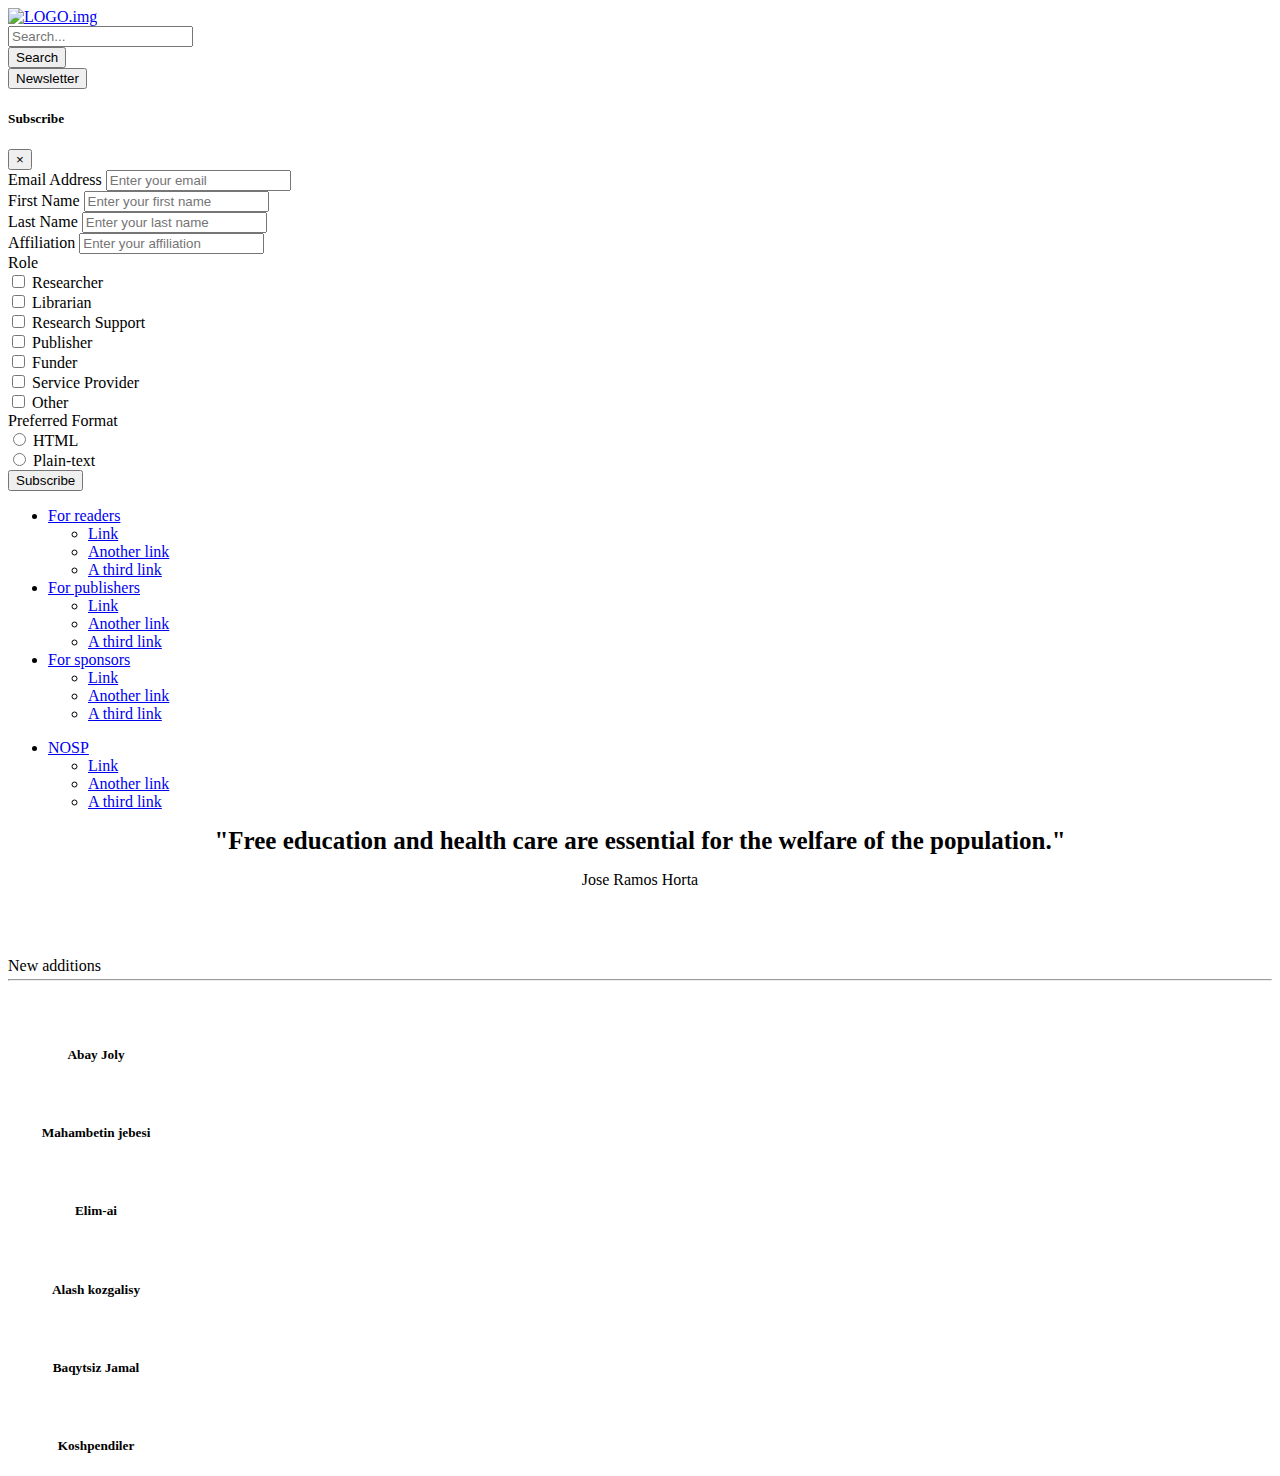
==== index.html @ 86c93d79 "Merge branch 'main' of https://github.com/EsQueues/Library-site" ====
<!DOCTYPE html>
<html lang="en">
<head>
   <meta charset="UTF-8">
   <meta name="viewport" content="width=device-width, initial-scale=1.0">
   <title>Document</title>
<!------------------BOOTSTRAP ADDING------------------------->
   <link href="https://cdn.jsdelivr.net/npm/bootstrap@5.0.2/dist/css/bootstrap.min.css" rel="stylesheet"
   integrity="sha384-EVSTQN3/azprG1Anm3QDgpJLIm9Nao0Yz1ztcQTwFspd3yD65VohhpuuCOmLASjC" crossorigin="anonymous">
   <script src="https://cdn.jsdelivr.net/npm/@popperjs/core@2.9.2/dist/umd/popper.min.js"
      integrity="sha384-IQsoLXl5PILFhosVNubq5LC7Qb9DXgDA9i+tQ8Zj3iwWAwPtgFTxbJ8NT4GN1R8p" crossorigin="anonymous"></script>
   <script src="https://cdn.jsdelivr.net/npm/bootstrap@5.0.1/dist/js/bootstrap.min.js"
      integrity="sha384-Atwg2Pkwv9vp0ygtn1JAojH0nYbwNJLPhwyoVbhoPwBhjQPR5VtM2+xf0Uwh9KtT" crossorigin="anonymous"></script>
   <!------------------------STYLE----------------------------->
   <style>
      #logo{
         width: 300px;
         height: auto;
      }

      hr{
         margin-top: 4px;
         margin-bottom: 25px;
      }

      .row {
         text-align: center;
      }
   </style>
</head>
<body>
   <!-------------------HEADER------------------>
   <div class="navbar p-3 ">
      <div class="container">
         <a class="navbar-brand" href="#">
            <img id="logo" src="C:\Users\Lenovo\Desktop\Library\Library-site\img\LOGO.jpg" alt="LOGO.img">
         </a>
         <div class="d-flex">
            <div class="input-group">
               <input class="form-control rounded me-1" type="text" placeholder="Search..." aria-label="Search" aria-describedby="basic-addon2">
               <div class="input-group-append">
                  <button class="btn btn-outline-secondary me-4" type="button">Search</button>
               </div>
            </div>
            <button type="button" class="btn btn-outline-dark" id="newsletter-button">Newsletter</button>
            <!--NEWSLETTER-->
            <div class="modal fade" id="subscribe-modal" tabindex="-1" role="dialog" aria-labelledby="subscribeModalLabel" aria-hidden="true">
               <div class="modal-dialog">
                   <div class="modal-content">
                       <div class="modal-header">
                           <h5 class="modal-title" id="signInModalLabel">Subscribe</h5>
                           <button type="button" class="close" data-dismiss="modal" aria-label="Close">
                               <span aria-hidden="true">&times;</span>
                           </button>
                       </div>
                       <div class="modal-body">
                           <form>
                              <div class="form-group">
                                 <label for="email">Email Address</label>
                                 <input type="text" class="form-control" id="email" placeholder="Enter your email">
                              </div>
                              <div class="form-group">
                                 <label for="first-name">First Name</label>
                                 <input type="text" class="form-control" id="first-name" placeholder="Enter your first name">
                               </div>
                               <div class="form-group">
                                 <label for="last-name">Last Name</label>
                                 <input type="text" class="form-control" id="last-name" placeholder="Enter your last name">
                              </div>
                              <div class="form-group">
                                 <label for="affiliation">Affiliation</label>
                                 <input type="text" class="form-control" id="affiliation" placeholder="Enter your affiliation">
                              </div>


                              <label for="role">Role</label>
                              <div class="form-check">
                                 <input class="form-check-input" type="checkbox" value="" id="flexCheckDefault">
                                 <label class="form-check-label" for="flexCheckDefault">
                                   Researcher
                                 </label>
                               </div>
                               <div class="form-check">
                                 <input class="form-check-input" type="checkbox" value="" id="flexCheckChecked">
                                 <label class="form-check-label" for="flexCheckChecked">
                                   Librarian
                                 </label>
                               </div>
                               <div class="form-check">
                                 <input class="form-check-input" type="checkbox" value="" id="flexCheckChecked">
                                 <label class="form-check-label" for="flexCheckChecked">
                                   Research Support
                                 </label>
                               </div>
                               <div class="form-check">
                                 <input class="form-check-input" type="checkbox" value="" id="flexCheckChecked">
                                 <label class="form-check-label" for="flexCheckChecked">
                                   Publisher
                                 </label>
                               </div>
                               <div class="form-check">
                                 <input class="form-check-input" type="checkbox" value="" id="flexCheckChecked">
                                 <label class="form-check-label" for="flexCheckChecked">
                                   Funder
                                 </label>
                               </div>
                               <div class="form-check">
                                 <input class="form-check-input" type="checkbox" value="" id="flexCheckChecked">
                                 <label class="form-check-label" for="flexCheckChecked">
                                   Service Provider
                                 </label>
                               </div>
                               <div class="form-check">
                                 <input class="form-check-input" type="checkbox" value="" id="flexCheckChecked">
                                 <label class="form-check-label" for="flexCheckChecked">
                                   Other
                                 </label>
                               </div>

                               <label for="preferred-format">Preferred Format</label>
                               <div class="form-check">
                                 <input class="form-check-input" type="radio" name="flexRadioDefault" id="flexRadioDefault1">
                                 <label class="form-check-label" for="flexRadioDefault1">
                                   HTML
                                 </label>
                               </div>
                               <div class="form-check">
                                 <input class="form-check-input" type="radio" name="flexRadioDefault" id="flexRadioDefault2">
                                 <label class="form-check-label" for="flexRadioDefault2">
                                   Plain-text
                                 </label>
                               </div>
                           </form>
                       </div>
                       <div class="modal-footer">
                           <button type="button" class="btn btn-primary" id="subscribe-button">Subscribe</button>
                       </div>
                   </div>
               </div>
           </div>
         </div>
      </div>
   </div>
   <!------------------ NAVBAR ------------------>


   <div class="navbar navbar-expand-lg text-white bg-dark p-0" >
      <div class="container">
            <ul class="navbar-nav p-2 ">
               <li class="nav-item dropdown ">
                  <a class="nav-link dropdown-toggle text-white" href="#" role="button" data-bs-toggle="dropdown">For readers</a>
                  <ul class="dropdown-menu">
                     <li><a class="dropdown-item" href="#">Link</a></li>
                     <li><a class="dropdown-item" href="#">Another link</a></li>
                     <li><a class="dropdown-item" href="#">A third link</a></li>
                  </ul>
               </li>
               <li class="nav-item dropdown mx-5">
                  <a class="nav-link dropdown-toggle text-white" href="#" role="button" data-bs-toggle="dropdown">For
                     publishers</a>
                  <ul class="dropdown-menu">
                     <li><a class="dropdown-item" href="#">Link</a></li>
                     <li><a class="dropdown-item" href="#">Another link</a></li>
                     <li><a class="dropdown-item" href="#">A third link</a></li>
                  </ul>
               </li>
               <li class="nav-item dropdown">
                  <a class="nav-link dropdown-toggle text-white" href="#" role="button" data-bs-toggle="dropdown">For sponsors</a>
                  <ul class="dropdown-menu">
                     <li><a class="dropdown-item" href="#">Link</a></li>
                     <li><a class="dropdown-item" href="#">Another link</a></li>
                     <li><a class="dropdown-item" href="#">A third link</a></li>
                  </ul>
               </li>
               </ul>
         <ul class="navbar-nav ms-auto">
               <li class="nav-item dropdown ms-auto">
                  <a class="nav-link dropdown-toggle text-white" href="#" role="button" data-bs-toggle="dropdown">NOSP</a>
                  <ul class="dropdown-menu">
                     <li><a class="dropdown-item" href="#">Link</a></li>
                     <li><a class="dropdown-item" href="#">Another link</a></li>
                     <li><a class="dropdown-item" href="#">A third link</a></li>
                  </ul>
               </li>
         </ul>

      </div>

   </div>



   <!------------------ MAIN ------------------------>

   <!-- CITATION -->
   <section class="bg-info">
      <div class="container p-5">
         <div class="row">
            <strong style="font-size: 25px;">"Free education and health care are essential for the welfare of the population."</strong>
            <p >Jose Ramos Horta</p>
         </div>
      </div>
   </div>
   </section>
   <br>
   <br>



   <!-- BOOKS -->
   <div class="container ">
      <p style="margin-bottom: 0;">New additions</p>
      <hr>
      <div class="row  justify-content-center">
         <div class="col-2">
          <div class="card " style="width: 11rem;">
            <img class="card-img" src="C:\Users\Lenovo\Desktop\Library\Library-site\books\abayjolu.jpeg" alt="">
            <div class="card-body">
               <h5 class="card-title text-center">Abay Joly</h5>
            </div>
         </div>
         </div>
         <div class="col-2">
         <div class="card" style="width: 11rem;">
            <img class="card-img" src="C:\Users\Lenovo\Desktop\Library\Library-site\books\maha.jpeg" alt="">
            <div class="card-body">
               <h5 class="card-title text-center">Mahambetin jebesi</h5>
            </div>
         </div>
         </div>
         <div class="col-2">
         <div class="card" style="width: 11rem;">
            <img class="card-img" src="C:\Users\Lenovo\Desktop\Library\Library-site\books\elimai.jpg" alt="">
            <div class="card-body">
               <h5 class="card-title text-center">Elim-ai</h5>
            </div>
         </div>
         </div>
         <div class="col-2">
         <div class="card" style="width: 11rem;">
            <img class="card-img" src="C:\Users\Lenovo\Desktop\Library\Library-site\books\kitap1alash.jpg" alt="">
            <div class="card-body">
               <h5 class="card-title text-center">Alash kozgalisy</h5>
            </div>
         </div>
         </div>
         <div class="col-2">
         <div class="card" style="width: 11rem;">
            <img class="card-img" src="C:\Users\Lenovo\Desktop\Library\Library-site\books\jamal.jpeg" alt="">
            <div class="card-body">
               <h5 class="card-title text-center">Baqytsiz Jamal</h5>
            </div>
         </div>
         </div>
         <div class="col-2">
         <div class="card" style="width: 11rem;">
            <img class="card-img" src="C:\Users\Lenovo\Desktop\Library\Library-site\books\koshpendiler.jpeg" alt="">
            <div class="card-body">
               <h5 class="card-title text-center">Koshpendiler</h5>
            </div>
         </div>
         </div>

      </div>
   </div>


</body>
</html>
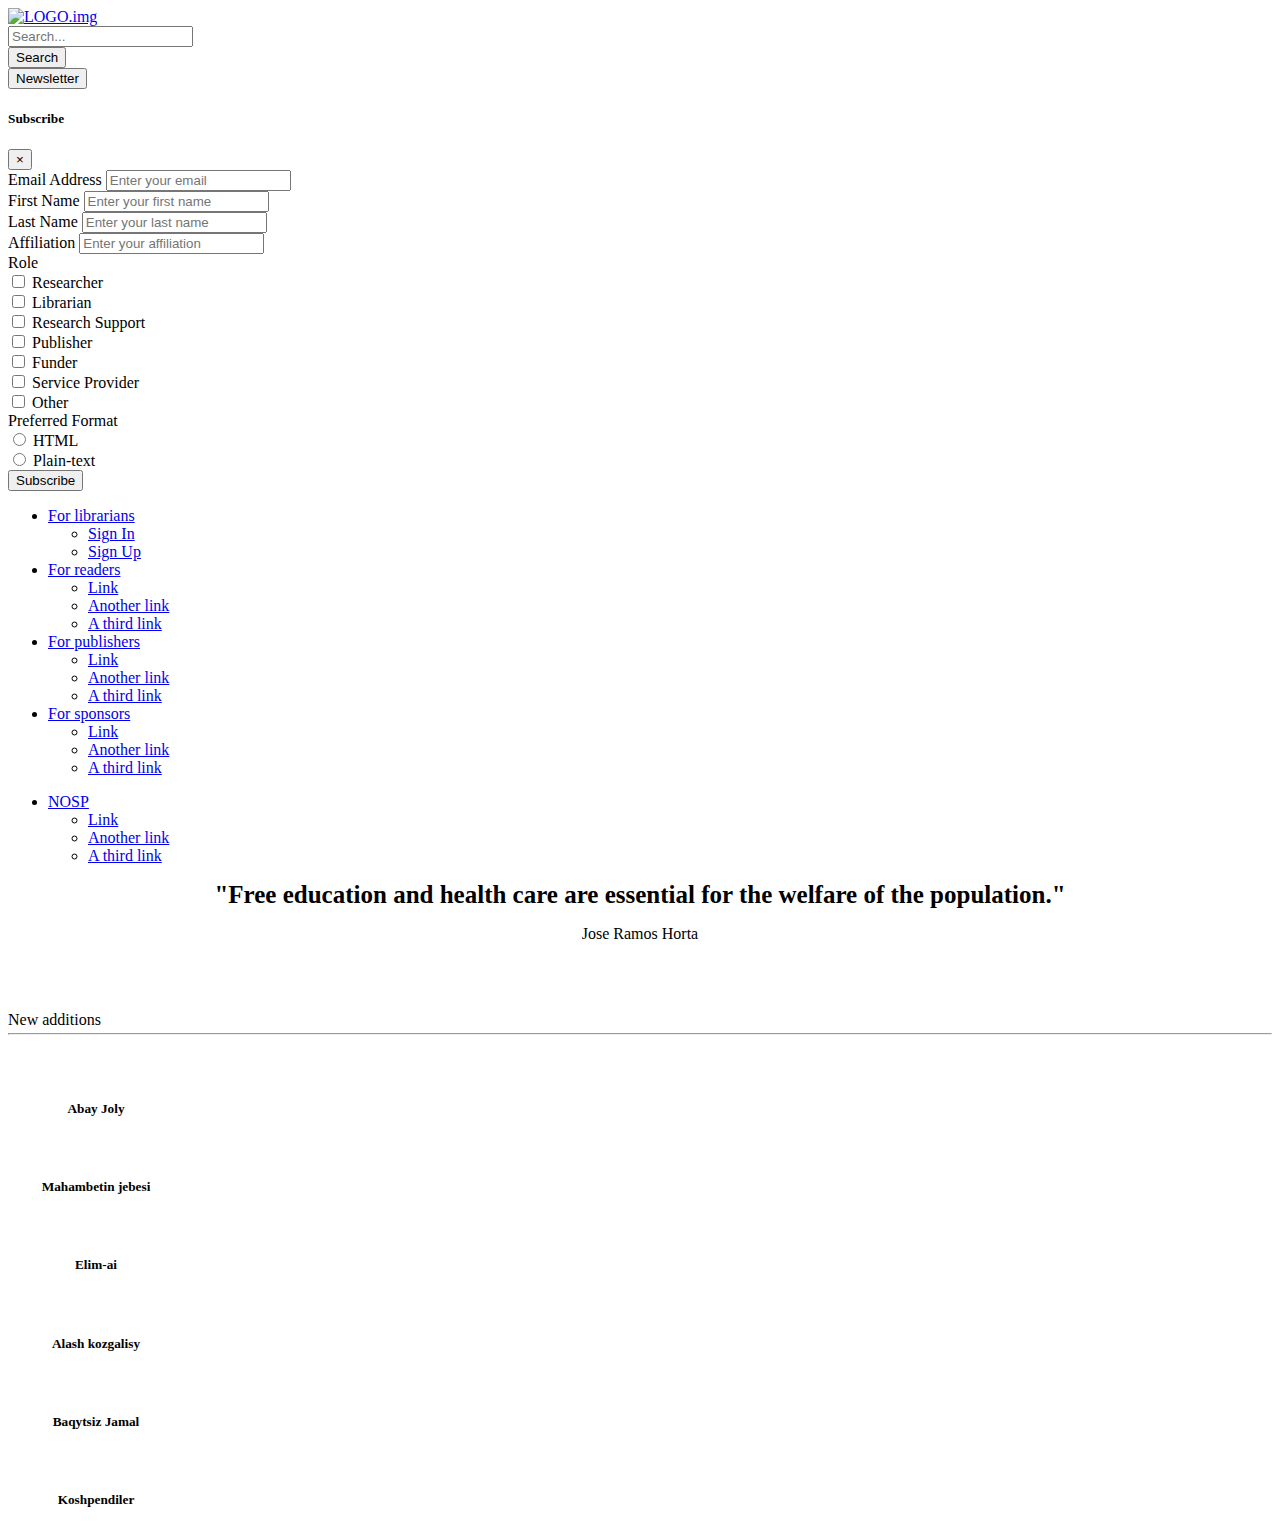
==== commit 77f71451: "Update index.html" ====
--- a/index.html
+++ b/index.html
@@ -37,12 +37,14 @@
          </a>
          <div class="d-flex">
             <div class="input-group">
-               <input class="form-control rounded me-1" type="text" placeholder="Search..." aria-label="Search" aria-describedby="basic-addon2">
+               <input class="form-control rounded me-1" type="text" placeholder="Search..." aria-label="Search" aria-describedby="basic-addon2" id="search-input">
                <div class="input-group-append">
                   <button class="btn btn-outline-secondary me-4" type="button">Search</button>
                </div>
             </div>
-            <button type="button" class="btn btn-outline-dark" id="newsletter-button">Newsletter</button>
+
+            <button type="button" class="btn btn-outline-dark me-2" id="newsletter-button">Newsletter</button>
+         
             <!--NEWSLETTER-->
             <div class="modal fade" id="subscribe-modal" tabindex="-1" role="dialog" aria-labelledby="subscribeModalLabel" aria-hidden="true">
                <div class="modal-dialog">
@@ -130,6 +132,7 @@
                                    Plain-text
                                  </label>
                                </div>
+                               <div id="warning-message" class="text-danger"></div>
                            </form>
                        </div>
                        <div class="modal-footer">
@@ -147,6 +150,13 @@
    <div class="navbar navbar-expand-lg text-white bg-dark p-0" >
       <div class="container">
             <ul class="navbar-nav p-2 ">
+               <li class="nav-item dropdown me-5">
+                  <a class="nav-link dropdown-toggle text-white" href="#" role="button" data-bs-toggle="dropdown">For librarians</a>
+                  <ul class="dropdown-menu">
+                     <li><a class="dropdown-item" id="sign-in" href="#">Sign In</a></li>
+                     <li><a class="dropdown-item" id="sign-up" href="#">Sign Up</a></li>
+                  </ul>
+               </li>
                <li class="nav-item dropdown ">
                   <a class="nav-link dropdown-toggle text-white" href="#" role="button" data-bs-toggle="dropdown">For readers</a>
                   <ul class="dropdown-menu">
@@ -204,9 +214,6 @@
    </section>
    <br>
    <br>
-
-
-
    <!-- BOOKS -->
    <div class="container ">
       <p style="margin-bottom: 0;">New additions</p>
@@ -264,6 +271,6 @@
       </div>
    </div>
 
-
+   <script src="index.js"></script>
 </body>
 </html>
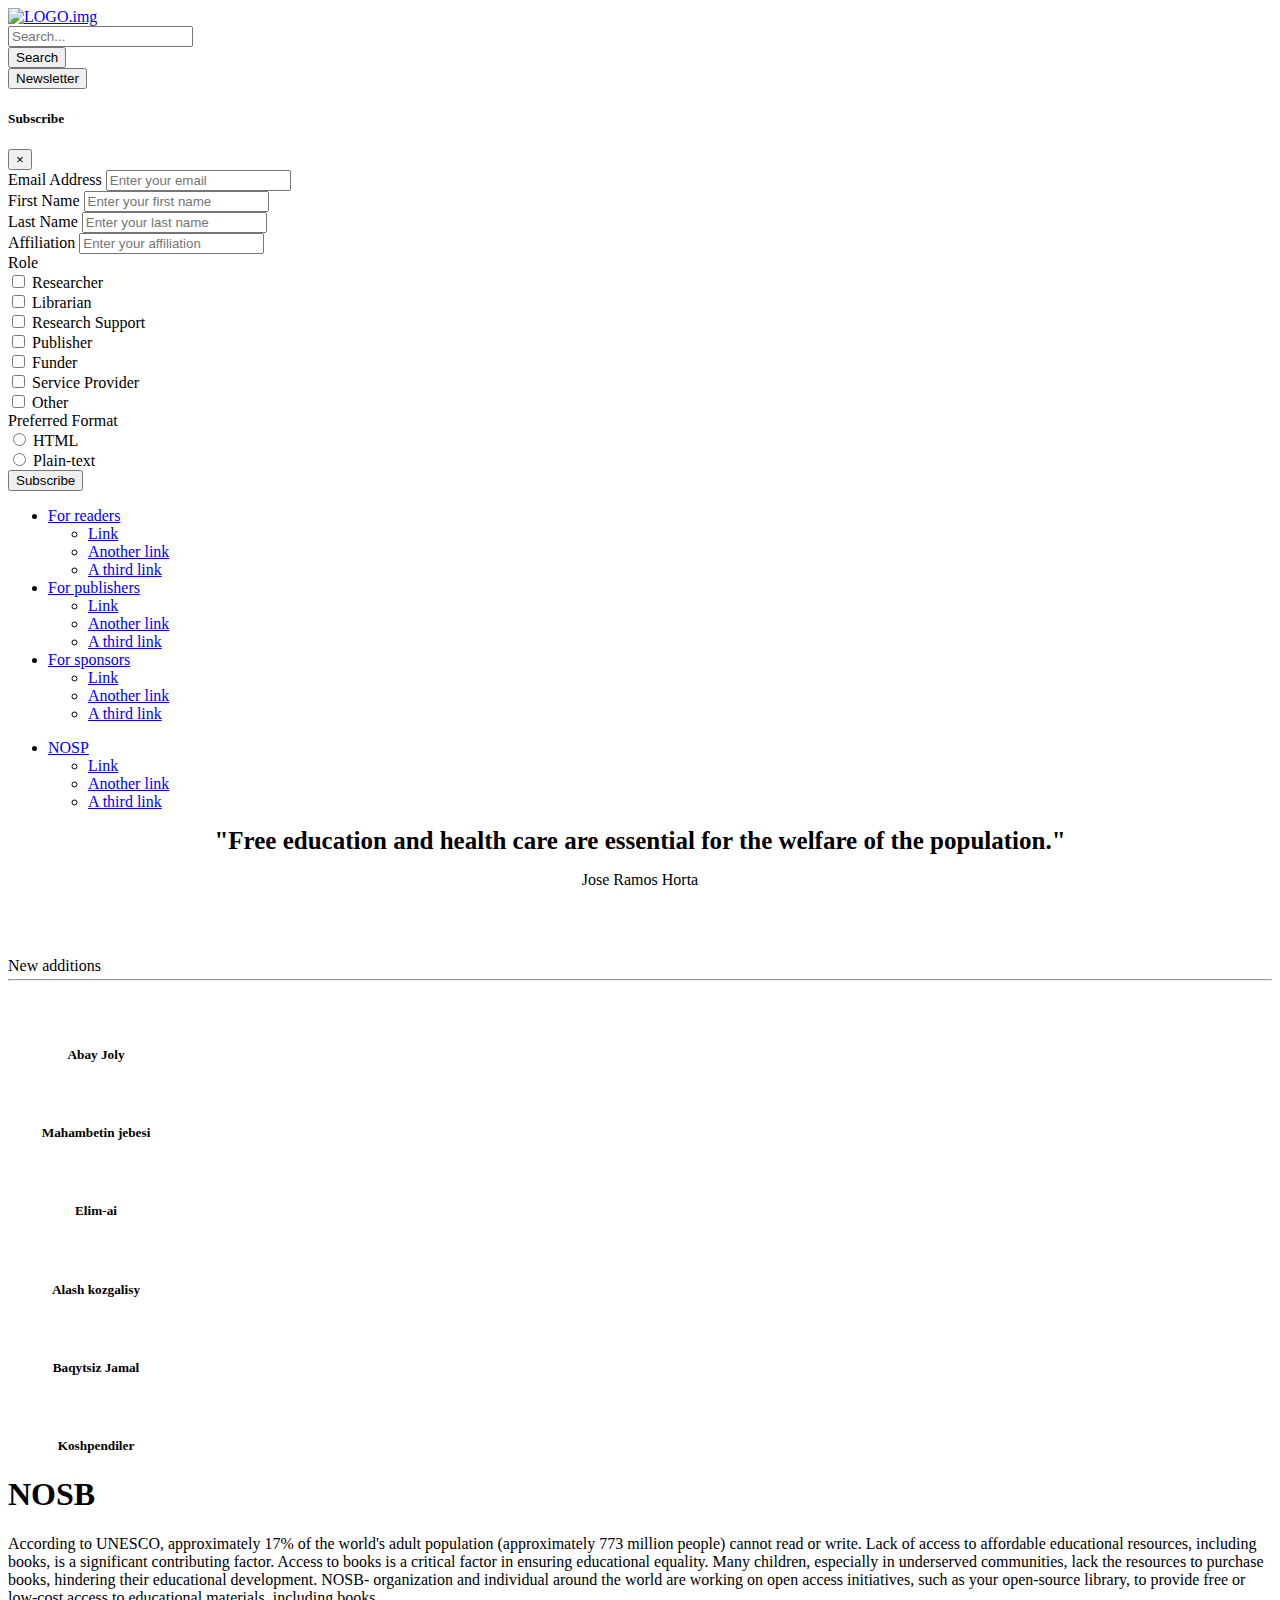
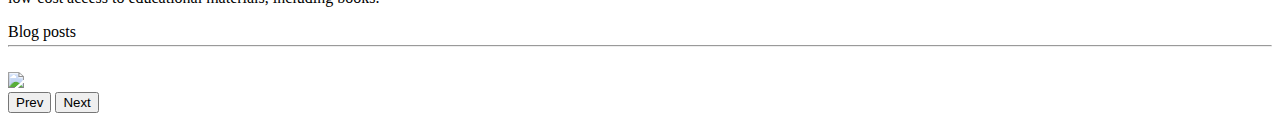
==== commit 5faba6d8: "Update index.html" ====
--- a/index.html
+++ b/index.html
@@ -37,14 +37,12 @@
          </a>
          <div class="d-flex">
             <div class="input-group">
-               <input class="form-control rounded me-1" type="text" placeholder="Search..." aria-label="Search" aria-describedby="basic-addon2" id="search-input">
+               <input class="form-control rounded me-1" type="text" placeholder="Search..." aria-label="Search" aria-describedby="basic-addon2">
                <div class="input-group-append">
                   <button class="btn btn-outline-secondary me-4" type="button">Search</button>
                </div>
             </div>
-
-            <button type="button" class="btn btn-outline-dark me-2" id="newsletter-button">Newsletter</button>
-         
+            <button type="button" class="btn btn-outline-dark" id="newsletter-button">Newsletter</button>
             <!--NEWSLETTER-->
             <div class="modal fade" id="subscribe-modal" tabindex="-1" role="dialog" aria-labelledby="subscribeModalLabel" aria-hidden="true">
                <div class="modal-dialog">
@@ -132,7 +130,6 @@
                                    Plain-text
                                  </label>
                                </div>
-                               <div id="warning-message" class="text-danger"></div>
                            </form>
                        </div>
                        <div class="modal-footer">
@@ -150,13 +147,6 @@
    <div class="navbar navbar-expand-lg text-white bg-dark p-0" >
       <div class="container">
             <ul class="navbar-nav p-2 ">
-               <li class="nav-item dropdown me-5">
-                  <a class="nav-link dropdown-toggle text-white" href="#" role="button" data-bs-toggle="dropdown">For librarians</a>
-                  <ul class="dropdown-menu">
-                     <li><a class="dropdown-item" id="sign-in" href="#">Sign In</a></li>
-                     <li><a class="dropdown-item" id="sign-up" href="#">Sign Up</a></li>
-                  </ul>
-               </li>
                <li class="nav-item dropdown ">
                   <a class="nav-link dropdown-toggle text-white" href="#" role="button" data-bs-toggle="dropdown">For readers</a>
                   <ul class="dropdown-menu">
@@ -214,6 +204,9 @@
    </section>
    <br>
    <br>
+
+
+
    <!-- BOOKS -->
    <div class="container ">
       <p style="margin-bottom: 0;">New additions</p>
@@ -270,7 +263,33 @@
 
       </div>
    </div>
-
-   <script src="index.js"></script>
+<!-- QUOTE -->
+<div class="container bg-secondary p-4 my-3">
+   <h1>NOSB </h1>
+   <p>According to UNESCO, approximately 17% of the world's adult population (approximately 773 million people) cannot
+      read or
+      write. Lack of access to affordable educational resources, including books, is a significant contributing factor.
+      Access to books is a critical factor in ensuring educational equality. Many children, especially in underserved
+      communities, lack the resources to purchase books, hindering their educational development. NOSB- organization and
+      individual around the world are working on open access initiatives, such as your open-source library,
+      to provide free or low-cost access to educational materials, including books.</p>
+</div>
+
+
+
+
+<!-- CARUSEL BLOG POST -->
+<div class="container ">
+   <p style="margin-bottom: 0;">Blog posts</p>
+   <hr>
+<div class="slider text-center">
+   <div class="img-box">
+      <img src="C:\Users\Lenovo\Desktop\Library\Library-site\mainPage-img\alash.png" alt=" " class="slider-img">
+   </div>
+   <button class="btn-outline-dark" onclick="prev()">Prev</button>
+   <button class="btn-outline-dark" onclick="next()">Next</button>
+</div>
+</div>
+
 </body>
 </html>
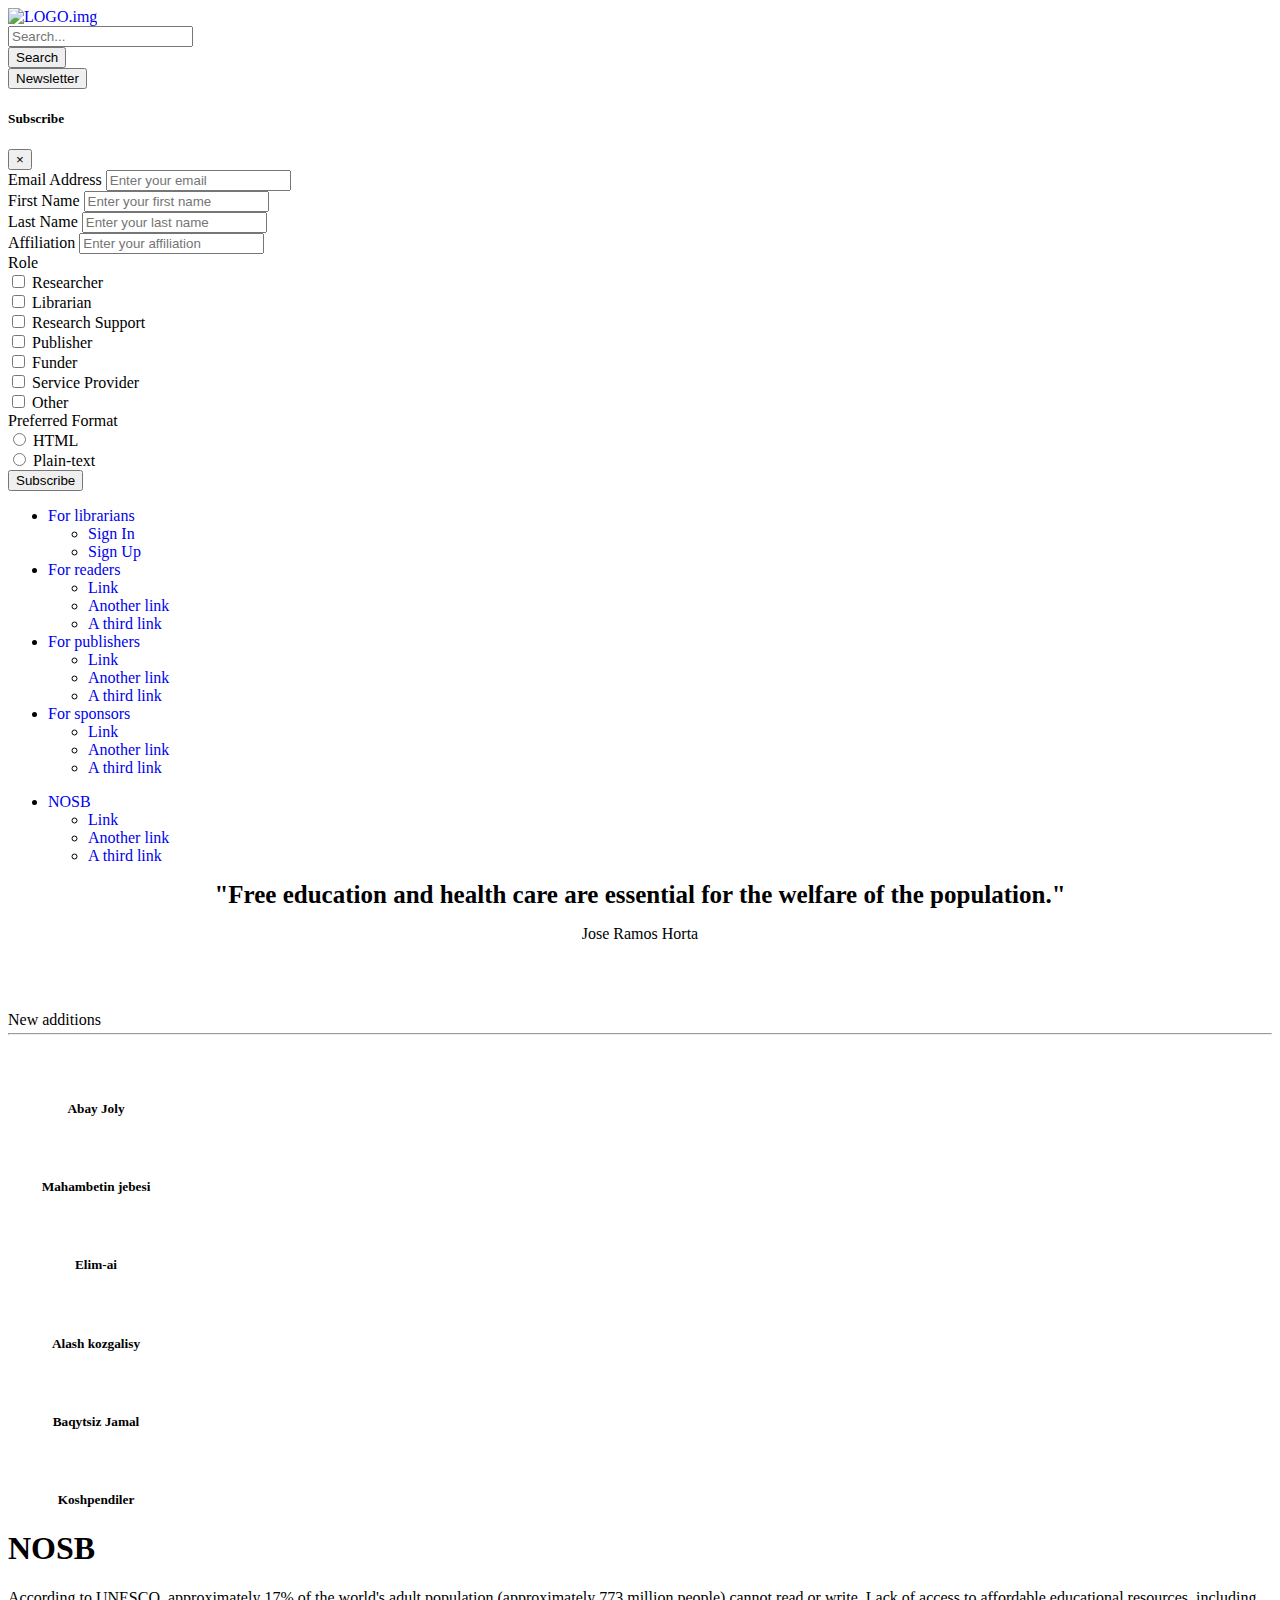
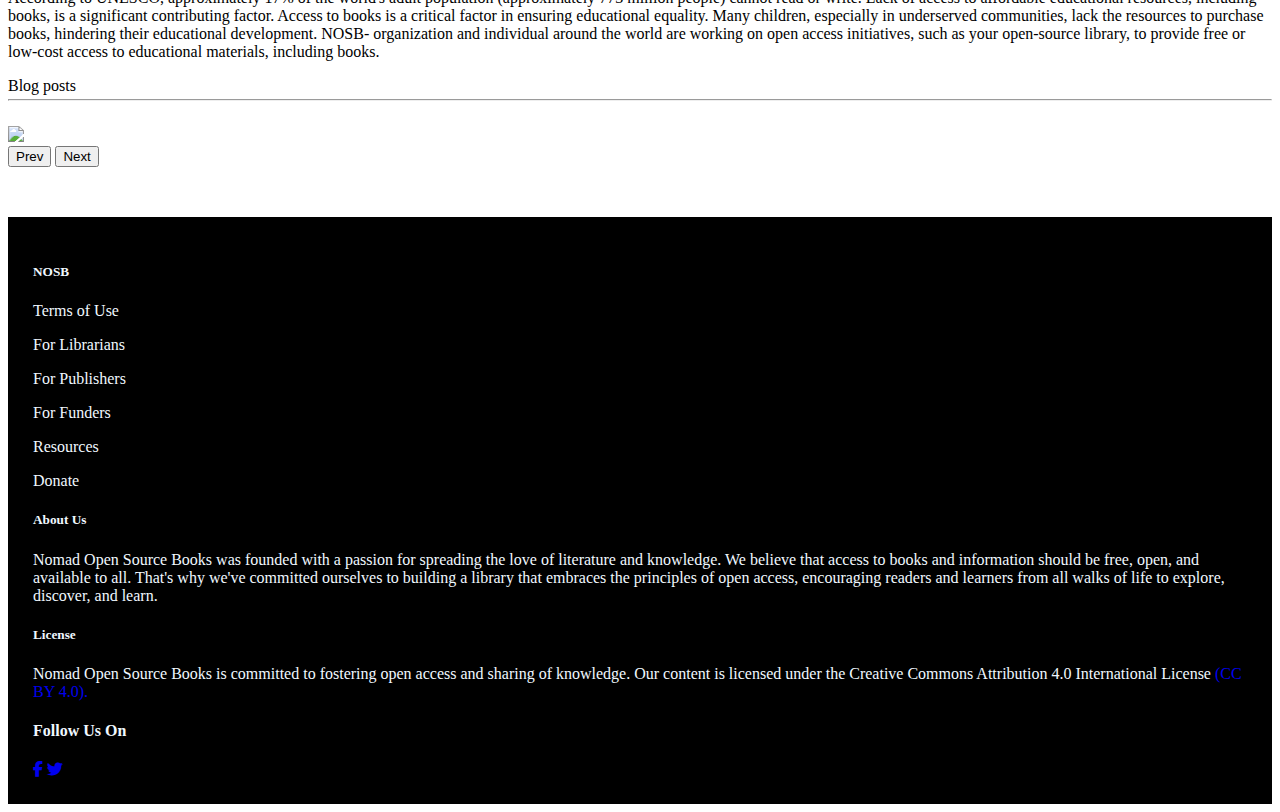
==== commit 6c9d0109: "Update index.html" ====
--- a/index.html
+++ b/index.html
@@ -4,6 +4,10 @@
    <meta charset="UTF-8">
    <meta name="viewport" content="width=device-width, initial-scale=1.0">
    <title>Document</title>
+   <link
+      rel="stylesheet"
+      href="https://cdnjs.cloudflare.com/ajax/libs/font-awesome/6.2.1/css/all.min.css"
+    />
 <!------------------BOOTSTRAP ADDING------------------------->
    <link href="https://cdn.jsdelivr.net/npm/bootstrap@5.0.2/dist/css/bootstrap.min.css" rel="stylesheet"
    integrity="sha384-EVSTQN3/azprG1Anm3QDgpJLIm9Nao0Yz1ztcQTwFspd3yD65VohhpuuCOmLASjC" crossorigin="anonymous">
@@ -26,6 +30,18 @@
       .row {
          text-align: center;
       }
+
+      footer.row {
+         text-align: start;
+         background-color: black;
+         color: aliceblue;
+         margin-top: 50px;
+         padding: 25px;
+      }
+
+      a {
+         text-decoration: none;
+      }
    </style>
 </head>
 <body>
@@ -37,12 +53,14 @@
          </a>
          <div class="d-flex">
             <div class="input-group">
-               <input class="form-control rounded me-1" type="text" placeholder="Search..." aria-label="Search" aria-describedby="basic-addon2">
+               <input class="form-control rounded me-1" type="text" placeholder="Search..." aria-label="Search" aria-describedby="basic-addon2" id="search-input">
                <div class="input-group-append">
                   <button class="btn btn-outline-secondary me-4" type="button">Search</button>
                </div>
             </div>
-            <button type="button" class="btn btn-outline-dark" id="newsletter-button">Newsletter</button>
+
+            <button type="button" class="btn btn-outline-dark me-2" id="newsletter-button">Newsletter</button>
+         
             <!--NEWSLETTER-->
             <div class="modal fade" id="subscribe-modal" tabindex="-1" role="dialog" aria-labelledby="subscribeModalLabel" aria-hidden="true">
                <div class="modal-dialog">
@@ -130,6 +148,7 @@
                                    Plain-text
                                  </label>
                                </div>
+                               <div id="warning-message" class="text-danger"></div>
                            </form>
                        </div>
                        <div class="modal-footer">
@@ -147,6 +166,13 @@
    <div class="navbar navbar-expand-lg text-white bg-dark p-0" >
       <div class="container">
             <ul class="navbar-nav p-2 ">
+               <li class="nav-item dropdown me-5">
+                  <a class="nav-link dropdown-toggle text-white" href="#" role="button" data-bs-toggle="dropdown">For librarians</a>
+                  <ul class="dropdown-menu">
+                     <li><a class="dropdown-item" id="sign-in" href="#">Sign In</a></li>
+                     <li><a class="dropdown-item" id="sign-up" href="#">Sign Up</a></li>
+                  </ul>
+               </li>
                <li class="nav-item dropdown ">
                   <a class="nav-link dropdown-toggle text-white" href="#" role="button" data-bs-toggle="dropdown">For readers</a>
                   <ul class="dropdown-menu">
@@ -175,7 +201,7 @@
                </ul>
          <ul class="navbar-nav ms-auto">
                <li class="nav-item dropdown ms-auto">
-                  <a class="nav-link dropdown-toggle text-white" href="#" role="button" data-bs-toggle="dropdown">NOSP</a>
+                  <a class="nav-link dropdown-toggle text-white" href="#" role="button" data-bs-toggle="dropdown">NOSB</a>
                   <ul class="dropdown-menu">
                      <li><a class="dropdown-item" href="#">Link</a></li>
                      <li><a class="dropdown-item" href="#">Another link</a></li>
@@ -204,9 +230,6 @@
    </section>
    <br>
    <br>
-
-
-
    <!-- BOOKS -->
    <div class="container ">
       <p style="margin-bottom: 0;">New additions</p>
@@ -290,6 +313,34 @@
    <button class="btn-outline-dark" onclick="next()">Next</button>
 </div>
 </div>
-
+   <footer class="row">
+      <div class="col-12 col-md-3">
+         <h5 class="mb-3">NOSB</h5>
+         <p>Terms of Use</p>
+         <p>For Librarians</p>
+         <p>For Publishers</p>
+         <p>For Funders</p>
+         <p>Resources</p>
+         <p>Donate</p>
+     </div>
+     <div class="col-12 col-md-3">
+         <h5 class="mb-3">About Us</h5>
+         <p>Nomad Open Source Books was founded with a passion for spreading the love of literature and knowledge. We believe that access to books and information should be free, open, and available to all. That's why we've committed ourselves to building a library that embraces the principles of open access, encouraging readers and learners from all walks of life to explore, discover, and learn.
+         </p>
+     </div>
+     <div class="col-12 col-md-3">
+         <h5 class="mb-3">License</h5>
+         <p>Nomad Open Source Books is committed to fostering open access and sharing of knowledge. Our content is licensed under the Creative Commons Attribution 4.0 International License <a href="#">(CC BY 4.0).</a></p>
+     </div>
+     <div class="col-12 col-md-3">
+         <h4 class="mb-3">Follow Us On</h4>
+         <div class="d-flex">
+            <a class="nav-link p-0 me-3" href="#"><i class="fab fa-facebook-f"></i></a>
+            <a class="nav-link p-0 mx-3" href="#"><i class="fab fa-twitter"></i></a>
+         </div>
+     </div>
+   </footer>
+
+   <script src="index.js"></script>
 </body>
 </html>
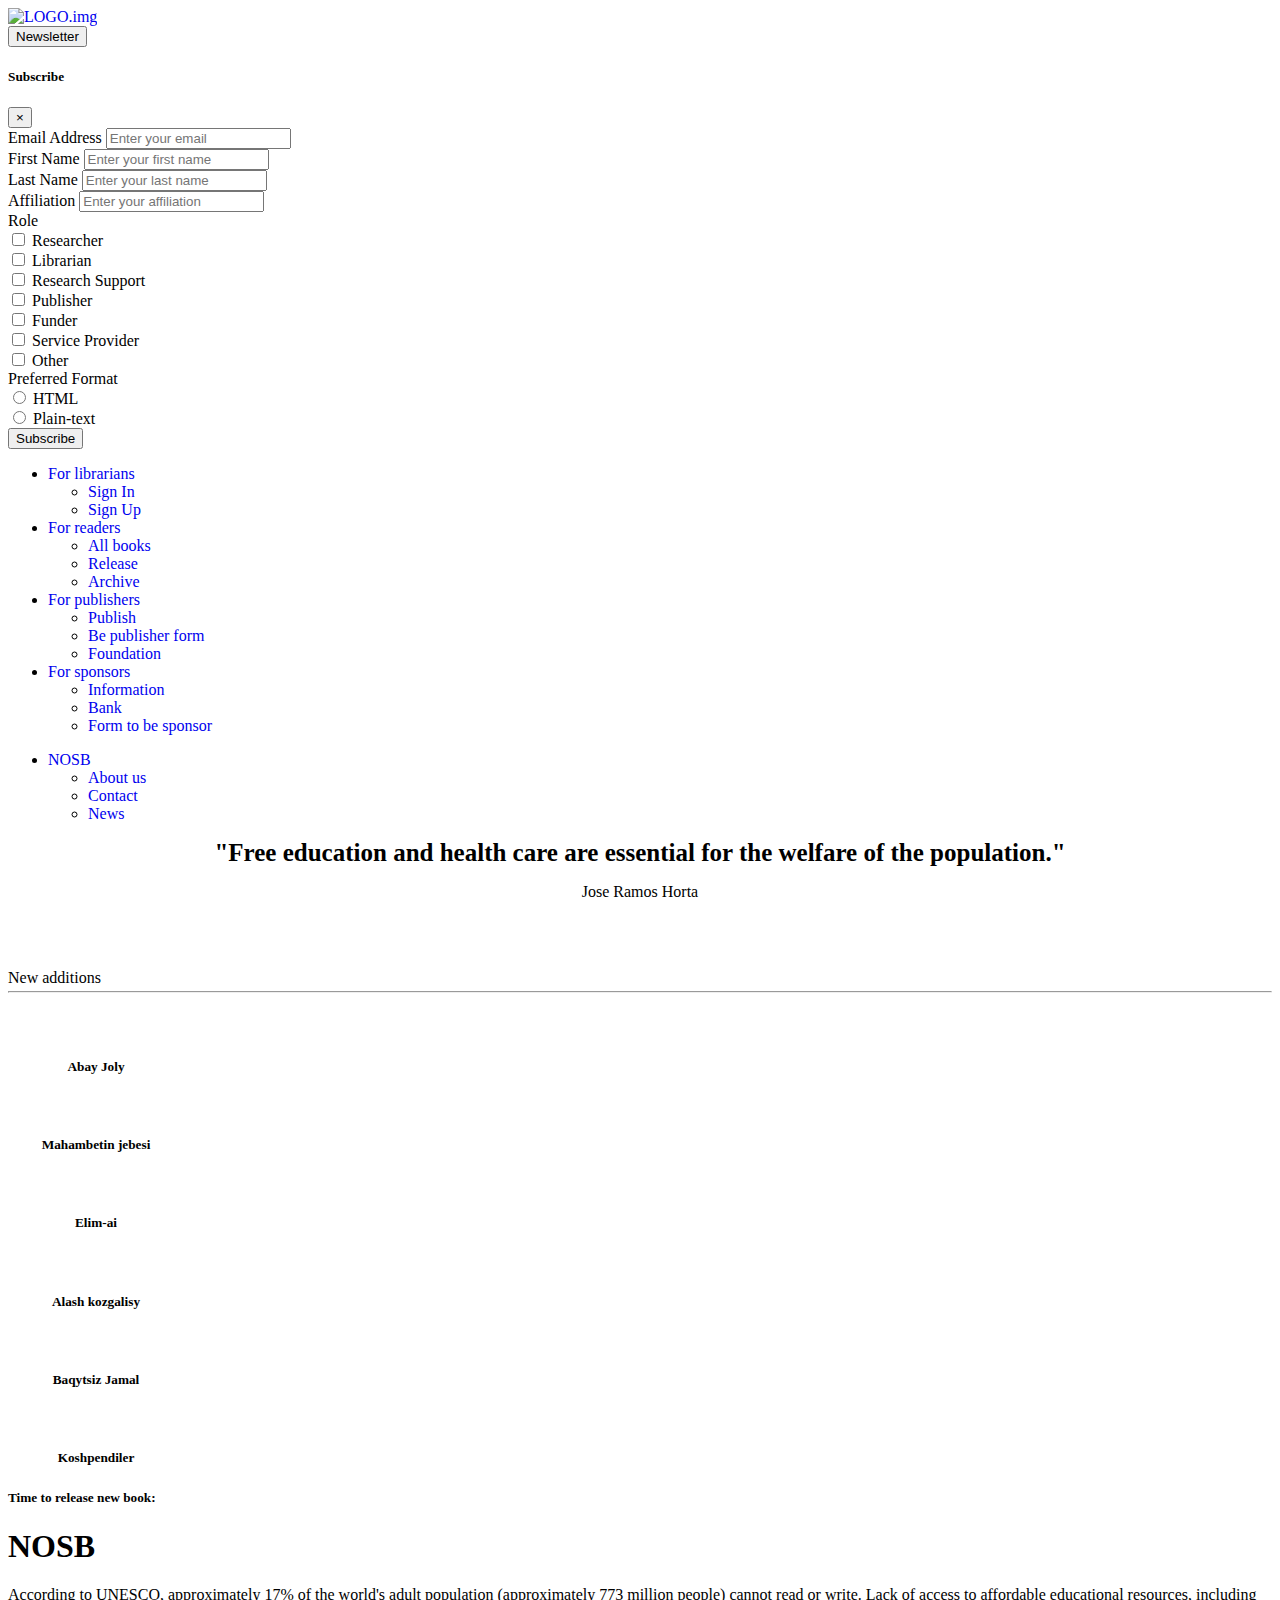
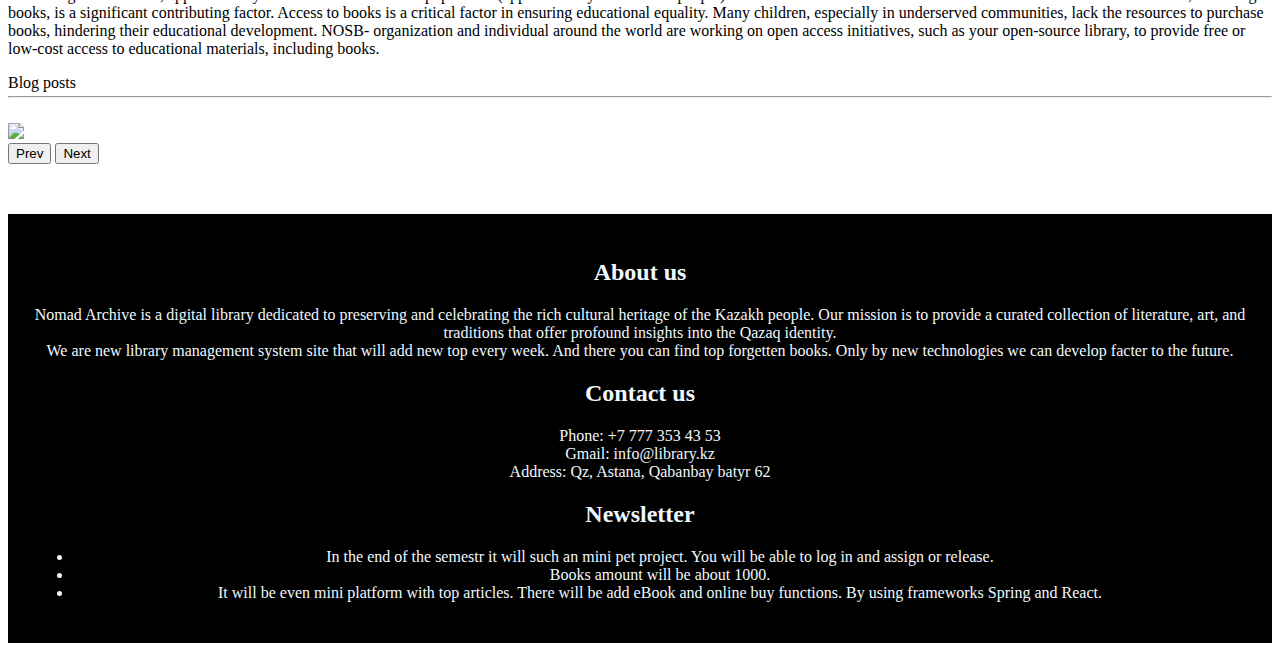
==== commit 34ff0c8a: "assignment 3" ====
--- a/index.html
+++ b/index.html
@@ -1,28 +1,30 @@
 <!DOCTYPE html>
 <html lang="en">
+
 <head>
    <meta charset="UTF-8">
    <meta name="viewport" content="width=device-width, initial-scale=1.0">
-   <title>Document</title>
-   <link
-      rel="stylesheet"
-      href="https://cdnjs.cloudflare.com/ajax/libs/font-awesome/6.2.1/css/all.min.css"
-    />
-<!------------------BOOTSTRAP ADDING------------------------->
+   <title>NOSB</title>
+   <link rel="stylesheet" href="https://cdnjs.cloudflare.com/ajax/libs/font-awesome/6.2.1/css/all.min.css" />
+   <!------------------BOOTSTRAP ADDING------------------------->
    <link href="https://cdn.jsdelivr.net/npm/bootstrap@5.0.2/dist/css/bootstrap.min.css" rel="stylesheet"
-   integrity="sha384-EVSTQN3/azprG1Anm3QDgpJLIm9Nao0Yz1ztcQTwFspd3yD65VohhpuuCOmLASjC" crossorigin="anonymous">
+      integrity="sha384-EVSTQN3/azprG1Anm3QDgpJLIm9Nao0Yz1ztcQTwFspd3yD65VohhpuuCOmLASjC" crossorigin="anonymous">
    <script src="https://cdn.jsdelivr.net/npm/@popperjs/core@2.9.2/dist/umd/popper.min.js"
-      integrity="sha384-IQsoLXl5PILFhosVNubq5LC7Qb9DXgDA9i+tQ8Zj3iwWAwPtgFTxbJ8NT4GN1R8p" crossorigin="anonymous"></script>
+      integrity="sha384-IQsoLXl5PILFhosVNubq5LC7Qb9DXgDA9i+tQ8Zj3iwWAwPtgFTxbJ8NT4GN1R8p"
+      crossorigin="anonymous"></script>
    <script src="https://cdn.jsdelivr.net/npm/bootstrap@5.0.1/dist/js/bootstrap.min.js"
-      integrity="sha384-Atwg2Pkwv9vp0ygtn1JAojH0nYbwNJLPhwyoVbhoPwBhjQPR5VtM2+xf0Uwh9KtT" crossorigin="anonymous"></script>
+      integrity="sha384-Atwg2Pkwv9vp0ygtn1JAojH0nYbwNJLPhwyoVbhoPwBhjQPR5VtM2+xf0Uwh9KtT"
+      crossorigin="anonymous"></script>
+      <link rel="icon" type="image/png" sizes="32x32"
+         href="C:\Users\Lenovo\Desktop\Assignment2Web\mainPage-img\favicon-32x32.png">
    <!------------------------STYLE----------------------------->
    <style>
-      #logo{
+      #logo {
          width: 300px;
          height: auto;
       }
 
-      hr{
+      hr {
          margin-top: 4px;
          margin-bottom: 25px;
       }
@@ -31,7 +33,7 @@
          text-align: center;
       }
 
-      footer.row {
+      footer    {
          text-align: start;
          background-color: black;
          color: aliceblue;
@@ -44,6 +46,7 @@
       }
    </style>
 </head>
+
 <body>
    <!-------------------HEADER------------------>
    <div class="navbar p-3 ">
@@ -52,162 +55,166 @@
             <img id="logo" src="C:\Users\Lenovo\Desktop\Library\Library-site\img\LOGO.jpg" alt="LOGO.img">
          </a>
          <div class="d-flex">
-            <div class="input-group">
-               <input class="form-control rounded me-1" type="text" placeholder="Search..." aria-label="Search" aria-describedby="basic-addon2" id="search-input">
-               <div class="input-group-append">
-                  <button class="btn btn-outline-secondary me-4" type="button">Search</button>
-               </div>
-            </div>
+
 
             <button type="button" class="btn btn-outline-dark me-2" id="newsletter-button">Newsletter</button>
-         
+
             <!--NEWSLETTER-->
-            <div class="modal fade" id="subscribe-modal" tabindex="-1" role="dialog" aria-labelledby="subscribeModalLabel" aria-hidden="true">
+            <div class="modal fade" id="subscribe-modal" tabindex="-1" role="dialog"
+               aria-labelledby="subscribeModalLabel" aria-hidden="true">
                <div class="modal-dialog">
-                   <div class="modal-content">
-                       <div class="modal-header">
-                           <h5 class="modal-title" id="signInModalLabel">Subscribe</h5>
-                           <button type="button" class="close" data-dismiss="modal" aria-label="Close">
-                               <span aria-hidden="true">&times;</span>
-                           </button>
-                       </div>
-                       <div class="modal-body">
-                           <form>
-                              <div class="form-group">
-                                 <label for="email">Email Address</label>
-                                 <input type="text" class="form-control" id="email" placeholder="Enter your email">
-                              </div>
-                              <div class="form-group">
-                                 <label for="first-name">First Name</label>
-                                 <input type="text" class="form-control" id="first-name" placeholder="Enter your first name">
-                               </div>
-                               <div class="form-group">
-                                 <label for="last-name">Last Name</label>
-                                 <input type="text" class="form-control" id="last-name" placeholder="Enter your last name">
-                              </div>
-                              <div class="form-group">
-                                 <label for="affiliation">Affiliation</label>
-                                 <input type="text" class="form-control" id="affiliation" placeholder="Enter your affiliation">
-                              </div>
-
-
-                              <label for="role">Role</label>
-                              <div class="form-check">
-                                 <input class="form-check-input" type="checkbox" value="" id="flexCheckDefault">
-                                 <label class="form-check-label" for="flexCheckDefault">
-                                   Researcher
-                                 </label>
-                               </div>
-                               <div class="form-check">
-                                 <input class="form-check-input" type="checkbox" value="" id="flexCheckChecked">
-                                 <label class="form-check-label" for="flexCheckChecked">
-                                   Librarian
-                                 </label>
-                               </div>
-                               <div class="form-check">
-                                 <input class="form-check-input" type="checkbox" value="" id="flexCheckChecked">
-                                 <label class="form-check-label" for="flexCheckChecked">
-                                   Research Support
-                                 </label>
-                               </div>
-                               <div class="form-check">
-                                 <input class="form-check-input" type="checkbox" value="" id="flexCheckChecked">
-                                 <label class="form-check-label" for="flexCheckChecked">
-                                   Publisher
-                                 </label>
-                               </div>
-                               <div class="form-check">
-                                 <input class="form-check-input" type="checkbox" value="" id="flexCheckChecked">
-                                 <label class="form-check-label" for="flexCheckChecked">
-                                   Funder
-                                 </label>
-                               </div>
-                               <div class="form-check">
-                                 <input class="form-check-input" type="checkbox" value="" id="flexCheckChecked">
-                                 <label class="form-check-label" for="flexCheckChecked">
-                                   Service Provider
-                                 </label>
-                               </div>
-                               <div class="form-check">
-                                 <input class="form-check-input" type="checkbox" value="" id="flexCheckChecked">
-                                 <label class="form-check-label" for="flexCheckChecked">
-                                   Other
-                                 </label>
-                               </div>
-
-                               <label for="preferred-format">Preferred Format</label>
-                               <div class="form-check">
-                                 <input class="form-check-input" type="radio" name="flexRadioDefault" id="flexRadioDefault1">
-                                 <label class="form-check-label" for="flexRadioDefault1">
-                                   HTML
-                                 </label>
-                               </div>
-                               <div class="form-check">
-                                 <input class="form-check-input" type="radio" name="flexRadioDefault" id="flexRadioDefault2">
-                                 <label class="form-check-label" for="flexRadioDefault2">
-                                   Plain-text
-                                 </label>
-                               </div>
-                               <div id="warning-message" class="text-danger"></div>
-                           </form>
-                       </div>
-                       <div class="modal-footer">
-                           <button type="button" class="btn btn-primary" id="subscribe-button">Subscribe</button>
-                       </div>
-                   </div>
-               </div>
-           </div>
+                  <div class="modal-content">
+                     <div class="modal-header">
+                        <h5 class="modal-title" id="signInModalLabel">Subscribe</h5>
+                        <button type="button" class="close" data-dismiss="modal" aria-label="Close">
+                           <span aria-hidden="true">&times;</span>
+                        </button>
+                     </div>
+                     <div class="modal-body">
+                        <form>
+                           <div class="form-group">
+                              <label for="email">Email Address</label>
+                              <input type="text" class="form-control" id="email" placeholder="Enter your email">
+                           </div>
+                           <div class="form-group">
+                              <label for="first-name">First Name</label>
+                              <input type="text" class="form-control" id="first-name"
+                                 placeholder="Enter your first name">
+                           </div>
+                           <div class="form-group">
+                              <label for="last-name">Last Name</label>
+                              <input type="text" class="form-control" id="last-name" placeholder="Enter your last name">
+                           </div>
+                           <div class="form-group">
+                              <label for="affiliation">Affiliation</label>
+                              <input type="text" class="form-control" id="affiliation"
+                                 placeholder="Enter your affiliation">
+                           </div>
+
+
+                           <label for="role">Role</label>
+                           <div class="form-check">
+                              <input class="form-check-input" type="checkbox" value="" id="flexCheckDefault">
+                              <label class="form-check-label" for="flexCheckDefault">
+                                 Researcher
+                              </label>
+                           </div>
+                           <div class="form-check">
+                              <input class="form-check-input" type="checkbox" value="" id="flexCheckChecked">
+                              <label class="form-check-label" for="flexCheckChecked">
+                                 Librarian
+                              </label>
+                           </div>
+                           <div class="form-check">
+                              <input class="form-check-input" type="checkbox" value="" id="flexCheckChecked">
+                              <label class="form-check-label" for="flexCheckChecked">
+                                 Research Support
+                              </label>
+                           </div>
+                           <div class="form-check">
+                              <input class="form-check-input" type="checkbox" value="" id="flexCheckChecked">
+                              <label class="form-check-label" for="flexCheckChecked">
+                                 Publisher
+                              </label>
+                           </div>
+                           <div class="form-check">
+                              <input class="form-check-input" type="checkbox" value="" id="flexCheckChecked">
+                              <label class="form-check-label" for="flexCheckChecked">
+                                 Funder
+                              </label>
+                           </div>
+                           <div class="form-check">
+                              <input class="form-check-input" type="checkbox" value="" id="flexCheckChecked">
+                              <label class="form-check-label" for="flexCheckChecked">
+                                 Service Provider
+                              </label>
+                           </div>
+                           <div class="form-check">
+                              <input class="form-check-input" type="checkbox" value="" id="flexCheckChecked">
+                              <label class="form-check-label" for="flexCheckChecked">
+                                 Other
+                              </label>
+                           </div>
+
+                           <label for="preferred-format">Preferred Format</label>
+                           <div class="form-check">
+                              <input class="form-check-input" type="radio" name="flexRadioDefault"
+                                 id="flexRadioDefault1">
+                              <label class="form-check-label" for="flexRadioDefault1">
+                                 HTML
+                              </label>
+                           </div>
+                           <div class="form-check">
+                              <input class="form-check-input" type="radio" name="flexRadioDefault"
+                                 id="flexRadioDefault2">
+                              <label class="form-check-label" for="flexRadioDefault2">
+                                 Plain-text
+                              </label>
+                           </div>
+                           <div id="warning-message" class="text-danger"></div>
+                        </form>
+                     </div>
+                     <div class="modal-footer">
+                        <button type="button" class="btn btn-primary" id="subscribe-button">Subscribe</button>
+                     </div>
+                  </div>
+               </div>
+            </div>
          </div>
       </div>
    </div>
    <!------------------ NAVBAR ------------------>
 
 
-   <div class="navbar navbar-expand-lg text-white bg-dark p-0" >
+   <div class="navbar navbar-expand-lg text-white bg-dark p-0">
       <div class="container">
-            <ul class="navbar-nav p-2 ">
-               <li class="nav-item dropdown me-5">
-                  <a class="nav-link dropdown-toggle text-white" href="#" role="button" data-bs-toggle="dropdown">For librarians</a>
-                  <ul class="dropdown-menu">
-                     <li><a class="dropdown-item" id="sign-in" href="#">Sign In</a></li>
-                     <li><a class="dropdown-item" id="sign-up" href="#">Sign Up</a></li>
-                  </ul>
-               </li>
-               <li class="nav-item dropdown ">
-                  <a class="nav-link dropdown-toggle text-white" href="#" role="button" data-bs-toggle="dropdown">For readers</a>
-                  <ul class="dropdown-menu">
-                     <li><a class="dropdown-item" href="#">Link</a></li>
-                     <li><a class="dropdown-item" href="#">Another link</a></li>
-                     <li><a class="dropdown-item" href="#">A third link</a></li>
-                  </ul>
-               </li>
-               <li class="nav-item dropdown mx-5">
-                  <a class="nav-link dropdown-toggle text-white" href="#" role="button" data-bs-toggle="dropdown">For
-                     publishers</a>
-                  <ul class="dropdown-menu">
-                     <li><a class="dropdown-item" href="#">Link</a></li>
-                     <li><a class="dropdown-item" href="#">Another link</a></li>
-                     <li><a class="dropdown-item" href="#">A third link</a></li>
-                  </ul>
-               </li>
-               <li class="nav-item dropdown">
-                  <a class="nav-link dropdown-toggle text-white" href="#" role="button" data-bs-toggle="dropdown">For sponsors</a>
-                  <ul class="dropdown-menu">
-                     <li><a class="dropdown-item" href="#">Link</a></li>
-                     <li><a class="dropdown-item" href="#">Another link</a></li>
-                     <li><a class="dropdown-item" href="#">A third link</a></li>
-                  </ul>
-               </li>
+         <ul class="navbar-nav p-2 ">
+            <li class="nav-item dropdown me-5">
+               <a class="nav-link dropdown-toggle text-white" href="#" role="button" data-bs-toggle="dropdown">For
+                  librarians</a>
+               <ul class="dropdown-menu">
+                  <li><a class="dropdown-item" id="sign-in" href="#">Sign In</a></li>
+                  <li><a class="dropdown-item" id="sign-up" href="#">Sign Up</a></li>
                </ul>
+            </li>
+            <li class="nav-item dropdown ">
+               <a class="nav-link dropdown-toggle text-white" href="#" role="button" data-bs-toggle="dropdown">For
+                  readers</a>
+               <ul class="dropdown-menu">
+                  <li><a class="dropdown-item" href="#">All books</a></li>
+                  <li><a class="dropdown-item" href="#">Release</a></li>
+                  <li><a class="dropdown-item" href="#">Archive</a></li>
+               </ul>
+            </li>
+            <li class="nav-item dropdown mx-5">
+               <a class="nav-link dropdown-toggle text-white" href="#" role="button" data-bs-toggle="dropdown">For
+                  publishers</a>
+               <ul class="dropdown-menu">
+                  <li><a class="dropdown-item" href="#">Publish</a></li>
+                  <li><a class="dropdown-item" href="#">Be publisher form</a></li>
+                  <li><a class="dropdown-item" href="#">Foundation</a></li>
+               </ul>
+            </li>
+            <li class="nav-item dropdown">
+               <a class="nav-link dropdown-toggle text-white" href="#" role="button" data-bs-toggle="dropdown">For
+                  sponsors</a>
+               <ul class="dropdown-menu">
+                  <li><a class="dropdown-item" href="#">Information</a></li>
+                  <li><a class="dropdown-item" href="#">Bank</a></li>
+                  <li><a class="dropdown-item" href="#">Form to be sponsor</a></li>
+               </ul>
+            </li>
+         </ul>
          <ul class="navbar-nav ms-auto">
-               <li class="nav-item dropdown ms-auto">
-                  <a class="nav-link dropdown-toggle text-white" href="#" role="button" data-bs-toggle="dropdown">NOSB</a>
-                  <ul class="dropdown-menu">
-                     <li><a class="dropdown-item" href="#">Link</a></li>
-                     <li><a class="dropdown-item" href="#">Another link</a></li>
-                     <li><a class="dropdown-item" href="#">A third link</a></li>
-                  </ul>
-               </li>
+            <li class="nav-item dropdown ms-auto">
+               <a class="nav-link dropdown-toggle text-white" href="#" role="button" data-bs-toggle="dropdown">NOSB</a>
+               <ul class="dropdown-menu">
+                  <li><a class="dropdown-item" href="#about">About us</a></li>
+                  <li><a class="dropdown-item" href="#contact">Contact</a></li>
+                  <li><a class="dropdown-item" href="#news">News</a></li>
+
+               </ul>
+            </li>
          </ul>
 
       </div>
@@ -222,11 +229,12 @@
    <section class="bg-info">
       <div class="container p-5">
          <div class="row">
-            <strong style="font-size: 25px;">"Free education and health care are essential for the welfare of the population."</strong>
-            <p >Jose Ramos Horta</p>
-         </div>
-      </div>
-   </div>
+            <strong style="font-size: 25px;">"Free education and health care are essential for the welfare of the
+               population."</strong>
+            <p>Jose Ramos Horta</p>
+         </div>
+      </div>
+      </div>
    </section>
    <br>
    <br>
@@ -236,84 +244,142 @@
       <hr>
       <div class="row  justify-content-center">
          <div class="col-2">
-          <div class="card " style="width: 11rem;">
-            <img class="card-img" src="C:\Users\Lenovo\Desktop\Library\Library-site\books\abayjolu.jpeg" alt="">
-            <div class="card-body">
-               <h5 class="card-title text-center">Abay Joly</h5>
-            </div>
-         </div>
-         </div>
-         <div class="col-2">
-         <div class="card" style="width: 11rem;">
-            <img class="card-img" src="C:\Users\Lenovo\Desktop\Library\Library-site\books\maha.jpeg" alt="">
-            <div class="card-body">
-               <h5 class="card-title text-center">Mahambetin jebesi</h5>
-            </div>
-         </div>
-         </div>
-         <div class="col-2">
-         <div class="card" style="width: 11rem;">
-            <img class="card-img" src="C:\Users\Lenovo\Desktop\Library\Library-site\books\elimai.jpg" alt="">
-            <div class="card-body">
-               <h5 class="card-title text-center">Elim-ai</h5>
-            </div>
-         </div>
-         </div>
-         <div class="col-2">
-         <div class="card" style="width: 11rem;">
-            <img class="card-img" src="C:\Users\Lenovo\Desktop\Library\Library-site\books\kitap1alash.jpg" alt="">
-            <div class="card-body">
-               <h5 class="card-title text-center">Alash kozgalisy</h5>
-            </div>
-         </div>
-         </div>
-         <div class="col-2">
-         <div class="card" style="width: 11rem;">
-            <img class="card-img" src="C:\Users\Lenovo\Desktop\Library\Library-site\books\jamal.jpeg" alt="">
-            <div class="card-body">
-               <h5 class="card-title text-center">Baqytsiz Jamal</h5>
-            </div>
-         </div>
-         </div>
-         <div class="col-2">
-         <div class="card" style="width: 11rem;">
-            <img class="card-img" src="C:\Users\Lenovo\Desktop\Library\Library-site\books\koshpendiler.jpeg" alt="">
-            <div class="card-body">
-               <h5 class="card-title text-center">Koshpendiler</h5>
-            </div>
-         </div>
-         </div>
-
-      </div>
-   </div>
-<!-- QUOTE -->
-<div class="container bg-secondary p-4 my-3">
-   <h1>NOSB </h1>
-   <p>According to UNESCO, approximately 17% of the world's adult population (approximately 773 million people) cannot
-      read or
-      write. Lack of access to affordable educational resources, including books, is a significant contributing factor.
-      Access to books is a critical factor in ensuring educational equality. Many children, especially in underserved
-      communities, lack the resources to purchase books, hindering their educational development. NOSB- organization and
-      individual around the world are working on open access initiatives, such as your open-source library,
-      to provide free or low-cost access to educational materials, including books.</p>
-</div>
-
-
-
-
-<!-- CARUSEL BLOG POST -->
-<div class="container ">
-   <p style="margin-bottom: 0;">Blog posts</p>
-   <hr>
-<div class="slider text-center">
-   <div class="img-box">
-      <img src="C:\Users\Lenovo\Desktop\Library\Library-site\mainPage-img\alash.png" alt=" " class="slider-img">
-   </div>
-   <button class="btn-outline-dark" onclick="prev()">Prev</button>
-   <button class="btn-outline-dark" onclick="next()">Next</button>
-</div>
-</div>
-   <footer class="row">
+            <div class="card " style="width: 11rem;">
+               <img class="card-img" src="C:\Users\Lenovo\Desktop\Library\Library-site\books\abayjolu.jpeg" alt="">
+               <div class="card-body">
+                  <h5 class="card-title text-center">Abay Joly</h5>
+               </div>
+            </div>
+         </div>
+         <div class="col-2">
+            <div class="card" style="width: 11rem;">
+               <img class="card-img" src="C:\Users\Lenovo\Desktop\Library\Library-site\books\maha.jpeg" alt="">
+               <div class="card-body">
+                  <h5 class="card-title text-center">Mahambetin jebesi</h5>
+               </div>
+            </div>
+         </div>
+         <div class="col-2">
+            <div class="card" style="width: 11rem;">
+               <img class="card-img" src="C:\Users\Lenovo\Desktop\Library\Library-site\books\elimai.jpg" alt="">
+               <div class="card-body">
+                  <h5 class="card-title text-center">Elim-ai</h5>
+               </div>
+            </div>
+         </div>
+         <div class="col-2">
+            <div class="card" style="width: 11rem;">
+               <img class="card-img" src="C:\Users\Lenovo\Desktop\Library\Library-site\books\kitap1alash.jpg" alt="">
+               <div class="card-body">
+                  <h5 class="card-title text-center">Alash kozgalisy</h5>
+               </div>
+            </div>
+         </div>
+         <div class="col-2">
+            <div class="card" style="width: 11rem;">
+               <img class="card-img" src="C:\Users\Lenovo\Desktop\Library\Library-site\books\jamal.jpeg" alt="">
+               <div class="card-body">
+                  <h5 class="card-title text-center">Baqytsiz Jamal</h5>
+               </div>
+            </div>
+         </div>
+         <div class="col-2">
+            <div class="card" style="width: 11rem;">
+               <img class="card-img" src="C:\Users\Lenovo\Desktop\Library\Library-site\books\koshpendiler.jpeg" alt="">
+               <div class="card-body">
+                  <h5 class="card-title text-center">Koshpendiler</h5>
+               </div>
+            </div>
+         </div>
+      </div>
+      <h5 style="display: inline">Time to release new book: </h5>
+
+      <p style="display: inline;" id="demo"></p>
+   </div>
+   <!-- QUOTE -->
+   <div class="container bg-secondary p-4 my-3">
+      <h1>NOSB </h1>
+      <p>According to UNESCO, approximately 17% of the world's adult population (approximately 773 million people)
+         cannot
+         read or
+         write. Lack of access to affordable educational resources, including books, is a significant contributing
+         factor.
+         Access to books is a critical factor in ensuring educational equality. Many children, especially in underserved
+         communities, lack the resources to purchase books, hindering their educational development. NOSB- organization
+         and
+         individual around the world are working on open access initiatives, such as your open-source library,
+         to provide free or low-cost access to educational materials, including books.</p>
+   </div>
+
+
+
+
+   <!-- CARUSEL BLOG POST -->
+   <div class="container ">
+      <p style="margin-bottom: 0;">Blog posts</p>
+      <hr>
+      <div class="slider text-center">
+         <div class="img-box">
+            <img src="C:\Users\Lenovo\Desktop\Library\Library-site\mainPage-img\alash.png" alt=" " class="slider-img">
+         </div>
+         <button class="btn-outline-dark" onclick="prev()">Prev</button>
+         <button class="btn-outline-dark" onclick="next()">Next</button>
+      </div>
+   </div>
+
+
+
+
+   <!-- FOOTER -->
+      <footer class="text-center">
+   <div class="container">
+      <div class="row">
+         <section class="col-sm-4 col-12">
+            <h2 id="about">About us</h2>
+            <p>
+               Nomad Archive is a digital library dedicated to preserving and celebrating the rich cultural heritage of the
+               Kazakh
+               people. Our mission is to provide a curated collection of literature, art, and traditions that offer
+               profound insights
+               into the Qazaq identity.
+               <br>
+               We are new library management system site that will add new top every week. And there you can find top
+               forgetten books.
+               Only by new technologies we can develop facter to the future.
+
+
+            </p>
+         </section>
+         <section class="col-sm-4 col-12">
+            <h2 id="contact">Contact us</h2>
+            <p>
+               Phone: +7 777 353 43 53
+               <br>
+               Gmail: info@library.kz
+               <br>
+               Address: Qz, Astana, Qabanbay batyr 62
+            </p>
+         </section>
+         <div class="col-sm-4 col-12 ">
+            <h2 i>Newsletter</h2>
+            <ul class="text-start">
+               <li>In the end of the semestr it will such an mini pet project. You will be able to log in and assign or
+                  release.
+               </li>
+               <li>Books amount will
+                  be about 1000.
+               </li>
+               <li>It will be even mini platform with top articles. There will be add eBook and online buy functions. By
+                  using frameworks Spring and React.
+               </li>
+
+            </ul>
+         </div>
+   </div>
+      </footer>
+
+   <!-- <footer class="row">
+      <div class="container">
       <div class="col-12 col-md-3">
          <h5 class="mb-3">NOSB</h5>
          <p>Terms of Use</p>
@@ -322,25 +388,31 @@
          <p>For Funders</p>
          <p>Resources</p>
          <p>Donate</p>
-     </div>
-     <div class="col-12 col-md-3">
+      </div>
+      <div class="col-12 col-md-3">
          <h5 class="mb-3">About Us</h5>
-         <p>Nomad Open Source Books was founded with a passion for spreading the love of literature and knowledge. We believe that access to books and information should be free, open, and available to all. That's why we've committed ourselves to building a library that embraces the principles of open access, encouraging readers and learners from all walks of life to explore, discover, and learn.
+         <p>Nomad Open Source Books was founded with a passion for spreading the love of literature and knowledge. We
+            believe that access to books and information should be free, open, and available to all. That's why we've
+            committed ourselves to building a library that embraces the principles of open access, encouraging readers
+            and learners from all walks of life to explore, discover, and learn.
          </p>
-     </div>
-     <div class="col-12 col-md-3">
+      </div>
+      <div class="col-12 col-md-3">
          <h5 class="mb-3">License</h5>
-         <p>Nomad Open Source Books is committed to fostering open access and sharing of knowledge. Our content is licensed under the Creative Commons Attribution 4.0 International License <a href="#">(CC BY 4.0).</a></p>
-     </div>
-     <div class="col-12 col-md-3">
+         <p>Nomad Open Source Books is committed to fostering open access and sharing of knowledge. Our content is
+            licensed under the Creative Commons Attribution 4.0 International License <a href="#">(CC BY 4.0).</a></p>
+      </div>
+      <div class="col-12 col-md-3">
          <h4 class="mb-3">Follow Us On</h4>
          <div class="d-flex">
             <a class="nav-link p-0 me-3" href="#"><i class="fab fa-facebook-f"></i></a>
             <a class="nav-link p-0 mx-3" href="#"><i class="fab fa-twitter"></i></a>
          </div>
-     </div>
-   </footer>
+      </div>
+
+   </footer> -->
 
    <script src="index.js"></script>
 </body>
+
 </html>
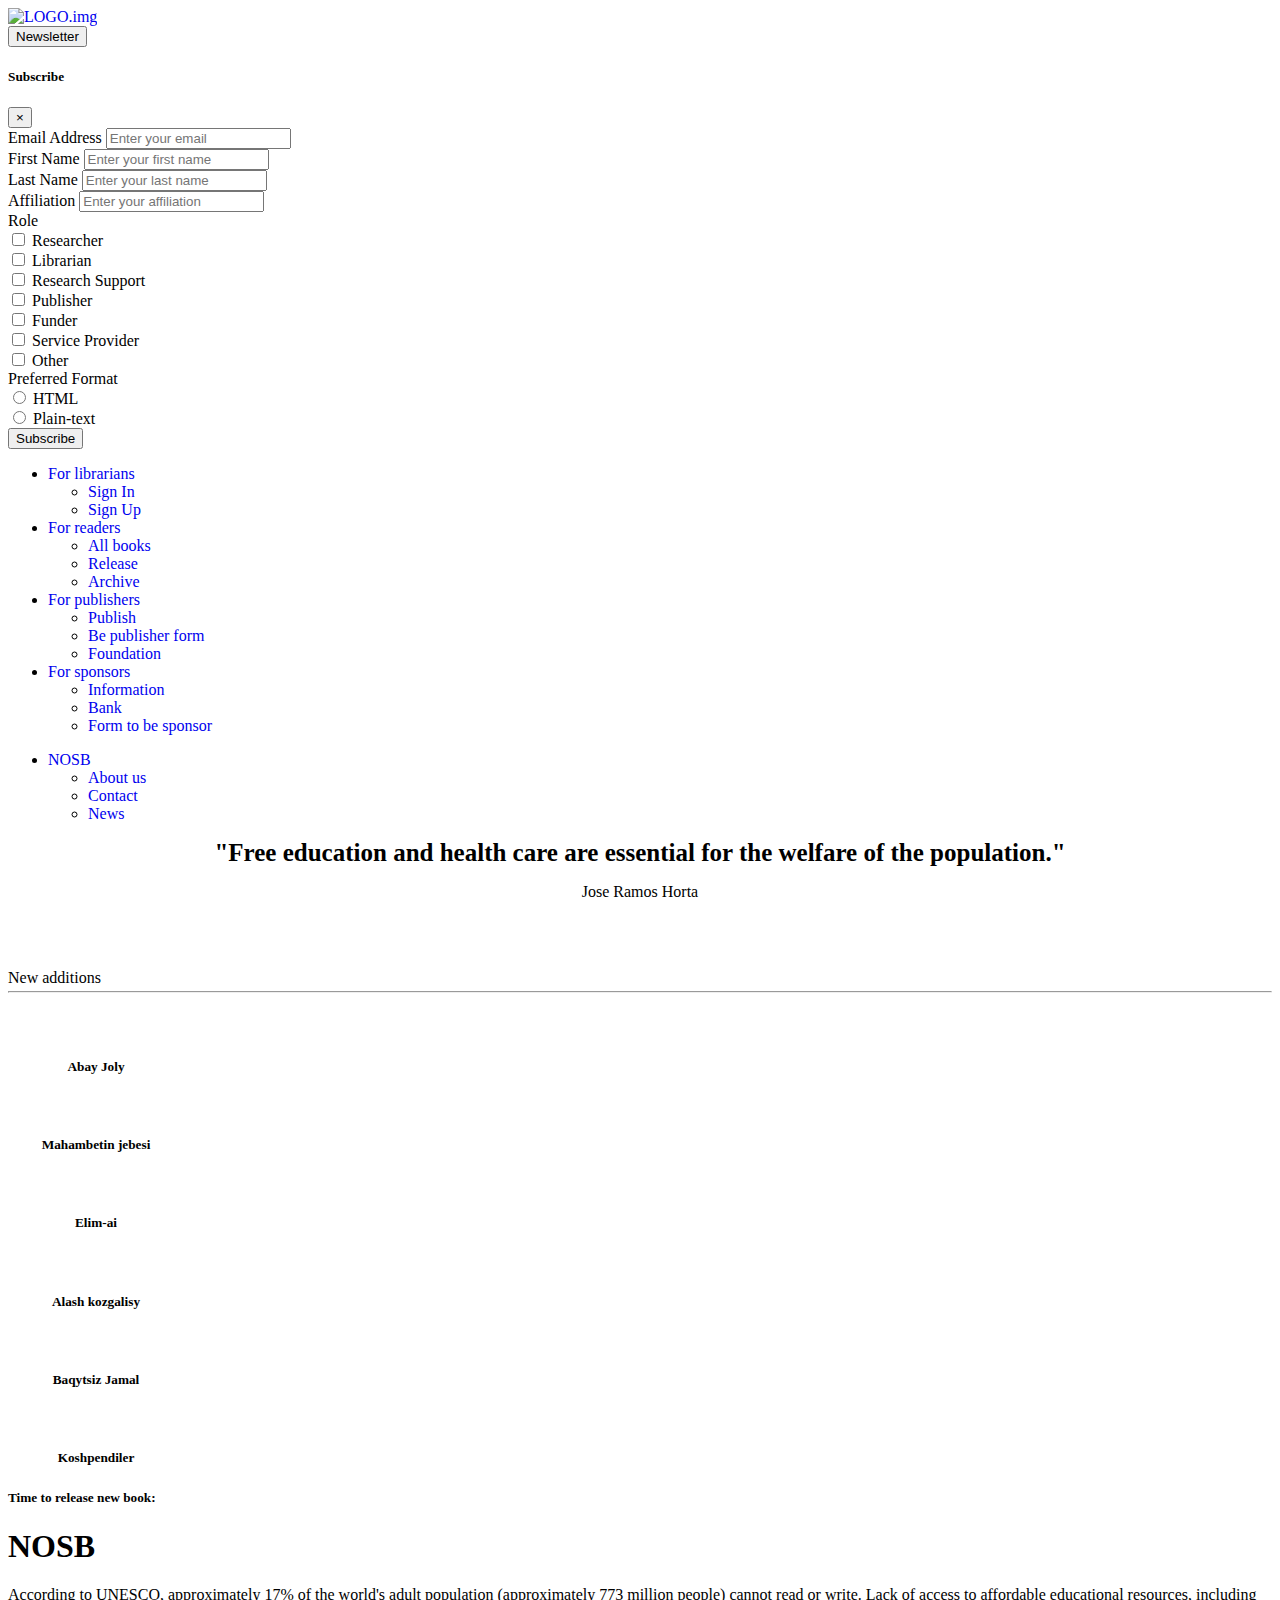
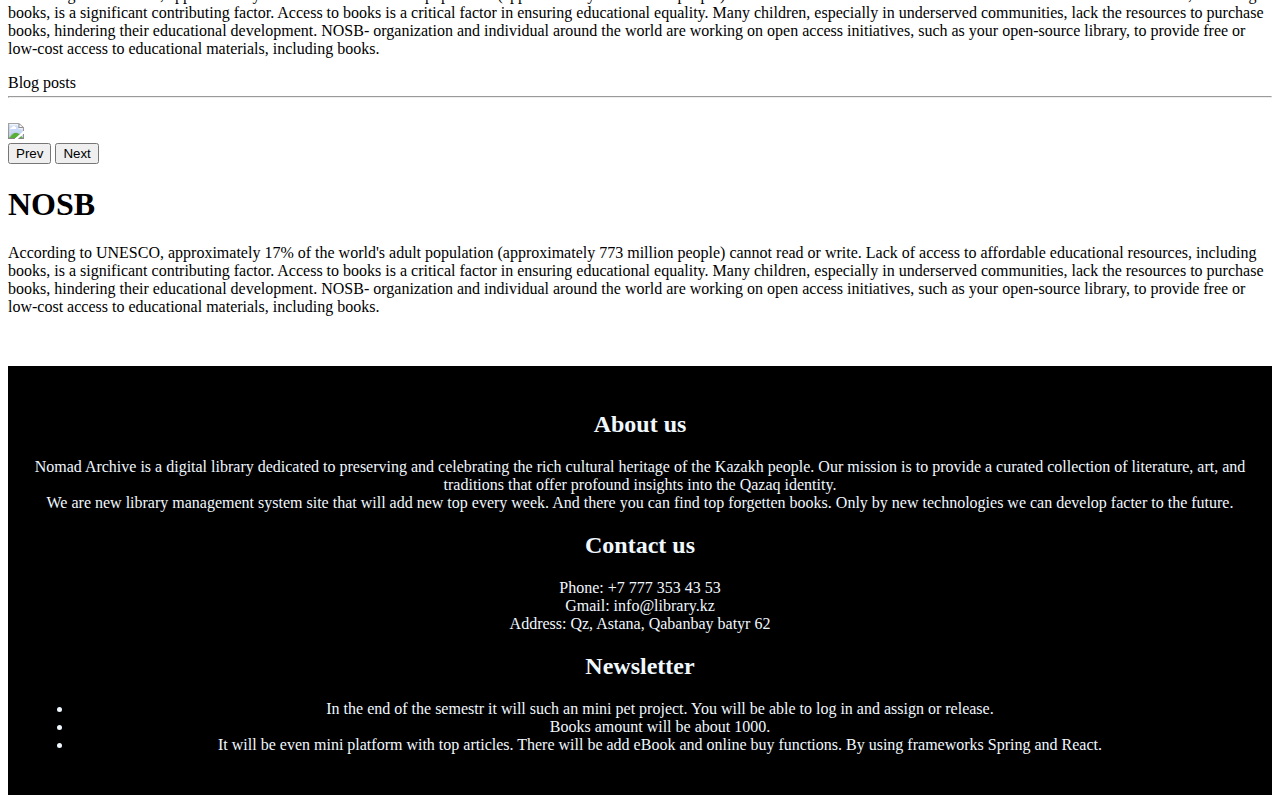
==== commit 25604344: "Merge branch 'main' of https://github.com/EsQueues/Library-site" ====
--- a/index.html
+++ b/index.html
@@ -326,6 +326,17 @@
          <button class="btn-outline-dark" onclick="next()">Next</button>
       </div>
    </div>
+<!-- QUOTE -->
+<div class="container bg-secondary p-4 my-3">
+   <h1>NOSB </h1>
+   <p>According to UNESCO, approximately 17% of the world's adult population (approximately 773 million people) cannot
+      read or
+      write. Lack of access to affordable educational resources, including books, is a significant contributing factor.
+      Access to books is a critical factor in ensuring educational equality. Many children, especially in underserved
+      communities, lack the resources to purchase books, hindering their educational development. NOSB- organization and
+      individual around the world are working on open access initiatives, such as your open-source library,
+      to provide free or low-cost access to educational materials, including books.</p>
+</div>
 
 
 
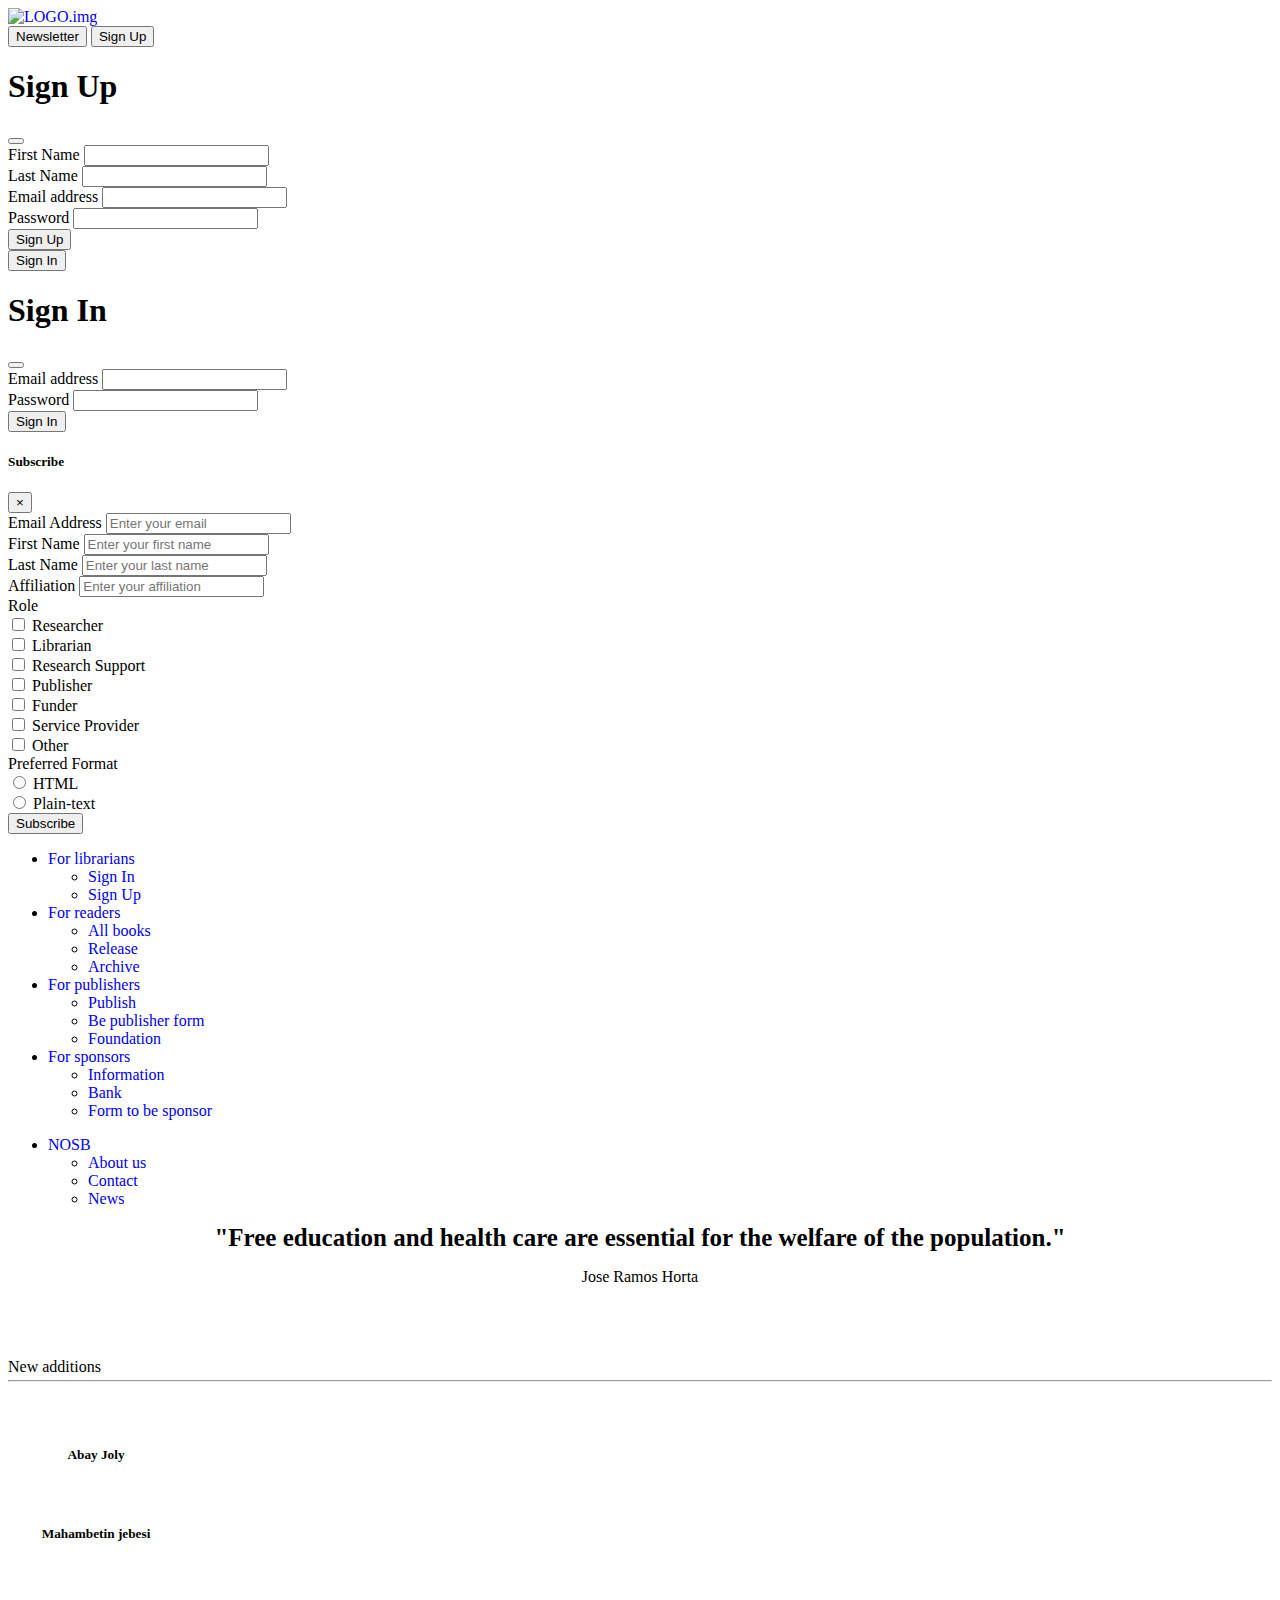
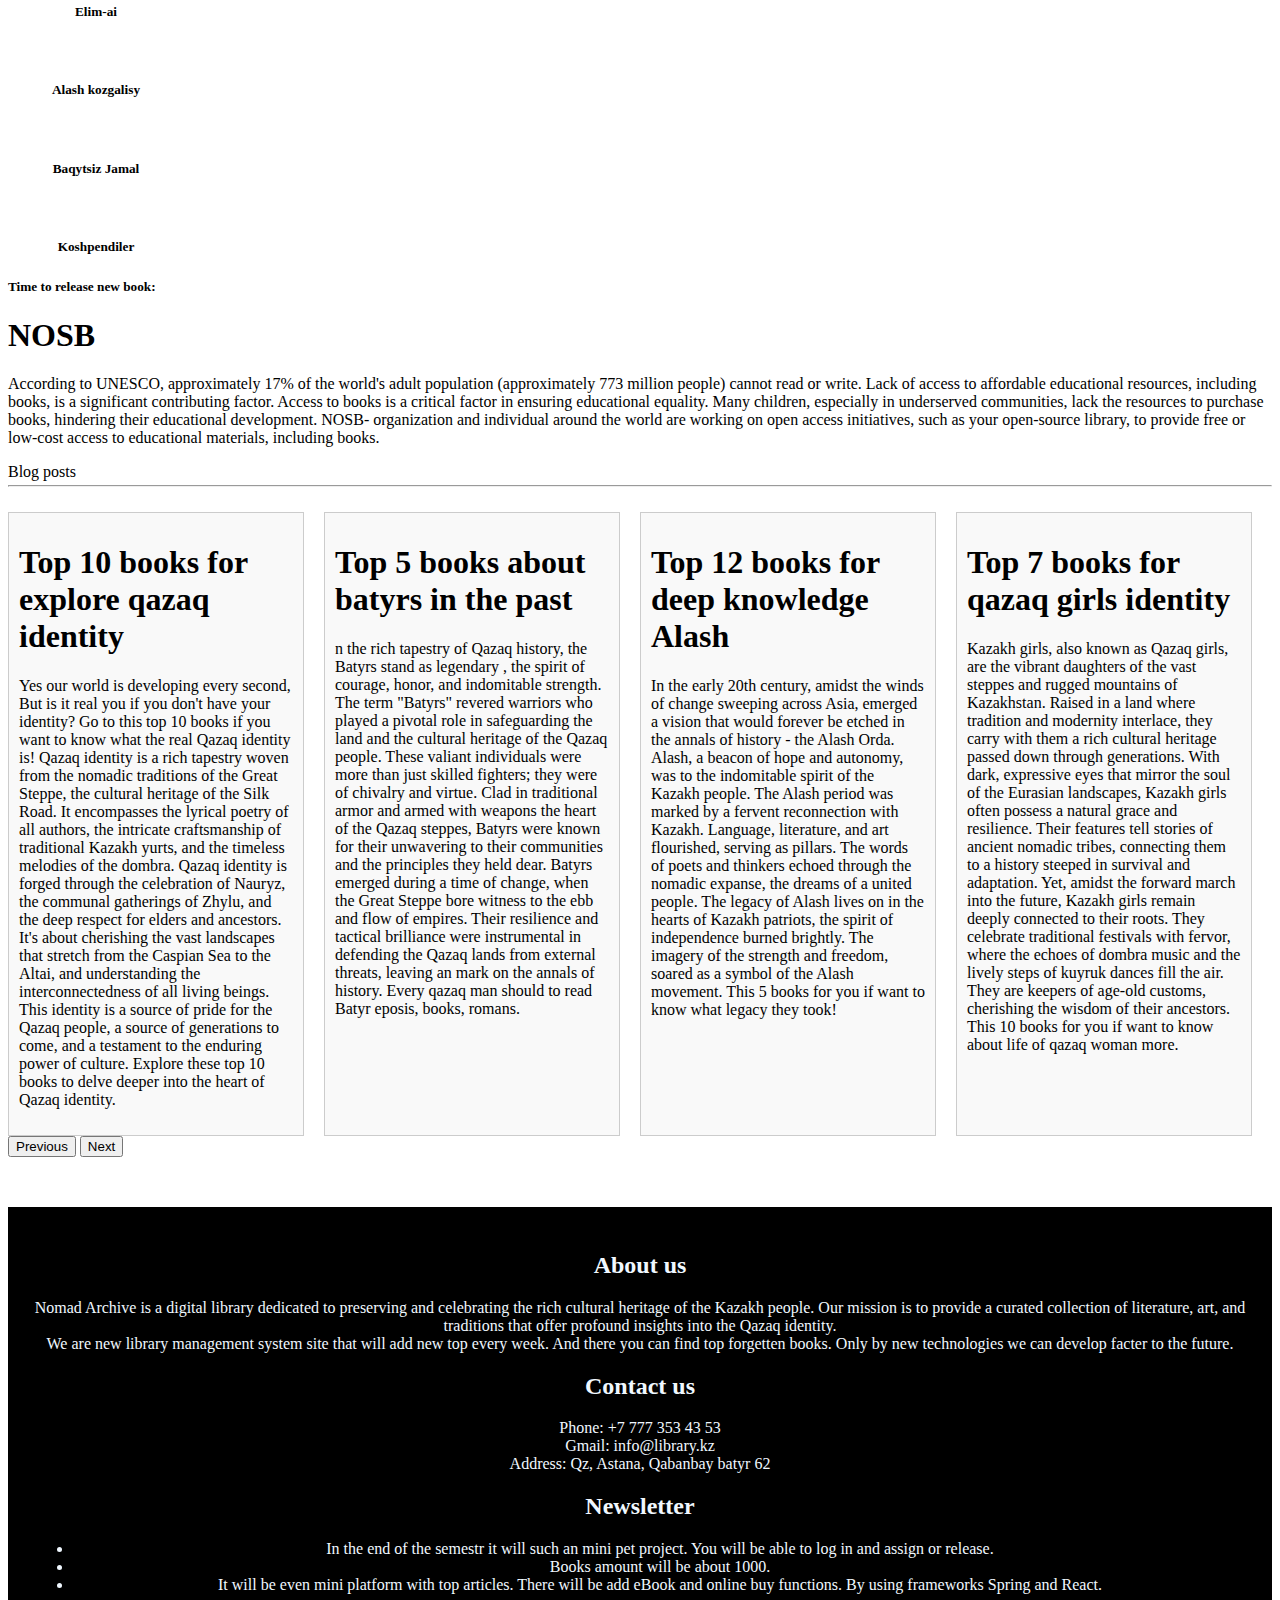
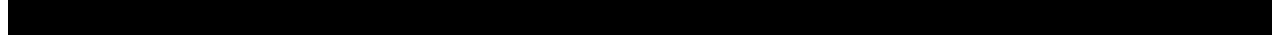
==== commit 0c2693d3: "assignment 4 done version" ====
--- a/index.html
+++ b/index.html
@@ -23,6 +23,21 @@
          width: 300px;
          height: auto;
       }
+      #carousel {
+  display: flex;
+  flex-direction: row;
+  overflow: hidden;
+  width: 100%;
+}
+.post {
+  width: 100%;
+  padding: 10px;
+  margin-right: 20px;
+  border: 1px solid #ccc;
+  background-color: #f9f9f9;
+
+}
+
 
       hr {
          margin-top: 4px;
@@ -54,12 +69,85 @@
          <a class="navbar-brand" href="#">
             <img id="logo" src="C:\Users\Lenovo\Desktop\Library\Library-site\img\LOGO.jpg" alt="LOGO.img">
          </a>
+
          <div class="d-flex">
 
 
             <button type="button" class="btn btn-outline-dark me-2" id="newsletter-button">Newsletter</button>
-
-            <!--NEWSLETTER-->
+           <!------- SIGN UP BUTTON ----------------->
+         <button type="button" class="btn btn-outline-primary mx-2" data-bs-toggle="modal" data-bs-target="#signupModal"
+            id="signupModalButton">Sign Up</button>
+         <button type="button" class="btn btn-primary" id="logoutButton" style="display: none">Log Out</button>
+
+         <div class="modal fade" id="signupModal" tabindex="-1" aria-labelledby="exampleModalLabel" aria-hidden="true">
+            <div class="modal-dialog">
+               <div class="modal-content">
+                  <div class="modal-header">
+                     <h1 class="modal-title fs-5" id="exampleModalLabel">Sign Up</h1>
+                     <button type="button" class="btn-close" data-bs-dismiss="modal" aria-label="Close"></button>
+                  </div>
+                  <div class="modal-body">
+                     <form>
+                        <div class="mb-3">
+                           <label for="InputFirstName" class="form-label">First Name</label>
+                           <input type="text" class="form-control" id="InputFirstName">
+                        </div>
+                        <div class="mb-3">
+                           <label for="InputLastName" class="form-label">Last Name</label>
+                           <input type="text" class="form-control" id="InputLastName">
+                           <div id="name-error" class="text-danger"></div>
+                        </div>
+                        <div class="mb-3">
+                           <label for="InputEmail" class="form-label">Email address</label>
+                           <input type="email" class="form-control" id="InputEmail">
+                           <div id="email-error" class="text-danger"></div>
+                        </div>
+                        <div class="mb-3">
+                           <label for="InputPassword" class="form-label">Password</label>
+                           <input type="password" class="form-control" id="InputPassword">
+                           <div id="password-error" class="text-danger"></div>
+                        </div>
+                     </form>
+                  </div>
+                  <div class="modal-footer">
+                     <button type="button" class="btn btn-primary" id="signupButton">Sign Up</button>
+                  </div>
+               </div>
+            </div>
+         </div>
+
+         <!-- SIGN IN BUTTON -->
+
+<button   type="button" class="btn btn-outline-danger mx-2" data-bs-toggle="modal" data-bs-target="#signInModal">Sign In</button>
+<div class="modal fade" id="signInModal" tabindex="-1" aria-labelledby="signInModalLabel" aria-hidden="true">
+   <div class="modal-dialog">
+      <div class="modal-content">
+         <div class="modal-header">
+            <h1 class="modal-title fs-5" id="signInModalLabel">Sign In</h1>
+            <button type="button" class="btn-close" data-bs-dismiss="modal" aria-label="Close"></button>
+         </div>
+         <div class="modal-body">
+            <form>
+               <div class="mb-3">
+                  <label for="SignInEmail" class="form-label">Email address</label>
+                  <input type="email" class="form-control" id="SignInEmail">
+               </div>
+               <div class="mb-3">
+                  <label for="SignInPassword" class="form-label">Password</label>
+                  <input type="password" class="form-control" id="SignInPassword">
+               </div>
+            </form>
+         </div>
+         <div class="modal-footer">
+            <button type="button" class="btn btn-primary" id="signInButton">Sign In</button>
+         </div>
+      </div>
+   </div>
+</div>
+
+
+
+            <!--NEWSLETTER FORM-->
             <div class="modal fade" id="subscribe-modal" tabindex="-1" role="dialog"
                aria-labelledby="subscribeModalLabel" aria-hidden="true">
                <div class="modal-dialog">
@@ -239,7 +327,9 @@
    <br>
    <br>
    <!-- BOOKS -->
+
    <div class="container ">
+      <h2 id="user-info" class="mb-2"></h2>
       <p style="margin-bottom: 0;">New additions</p>
       <hr>
       <div class="row  justify-content-center">
@@ -291,10 +381,16 @@
                </div>
             </div>
          </div>
+         <div>
+
+
+         </div>
       </div>
       <h5 style="display: inline">Time to release new book: </h5>
 
       <p style="display: inline;" id="demo"></p>
+
+
    </div>
    <!-- QUOTE -->
    <div class="container bg-secondary p-4 my-3">
@@ -315,28 +411,71 @@
 
 
    <!-- CARUSEL BLOG POST -->
-   <div class="container ">
-      <p style="margin-bottom: 0;">Blog posts</p>
-      <hr>
-      <div class="slider text-center">
-         <div class="img-box">
-            <img src="C:\Users\Lenovo\Desktop\Library\Library-site\mainPage-img\alash.png" alt=" " class="slider-img">
-         </div>
-         <button class="btn-outline-dark" onclick="prev()">Prev</button>
-         <button class="btn-outline-dark" onclick="next()">Next</button>
-      </div>
-   </div>
-<!-- QUOTE -->
-<div class="container bg-secondary p-4 my-3">
-   <h1>NOSB </h1>
-   <p>According to UNESCO, approximately 17% of the world's adult population (approximately 773 million people) cannot
-      read or
-      write. Lack of access to affordable educational resources, including books, is a significant contributing factor.
-      Access to books is a critical factor in ensuring educational equality. Many children, especially in underserved
-      communities, lack the resources to purchase books, hindering their educational development. NOSB- organization and
-      individual around the world are working on open access initiatives, such as your open-source library,
-      to provide free or low-cost access to educational materials, including books.</p>
-</div>
+      <div class="container ">
+         <p style="margin-bottom: 0;">Blog posts</p>
+         <hr>
+
+
+         <div id="carousel">
+            <div class="post">
+               <h1>Top 10 books for explore qazaq identity</h1>
+               <p>Yes our world is developing every second, But is it real you if you don't have your identity? Go to this top 10 books if
+         you want to know what the real Qazaq identity is! Qazaq identity is a rich tapestry woven from the nomadic traditions of
+         the Great Steppe, the cultural heritage of the Silk Road. It encompasses the lyrical poetry of all authors, the
+         intricate craftsmanship of traditional Kazakh yurts, and the timeless melodies of the dombra.
+         Qazaq identity is forged through the celebration of Nauryz, the communal gatherings of Zhylu, and the deep respect for
+         elders and ancestors. It's about cherishing the vast landscapes that stretch from the Caspian Sea to the Altai, and
+         understanding the interconnectedness of all living beings.
+         This identity is a source of pride for the Qazaq people, a source of generations to come, and a testament to the
+         enduring power of culture. Explore these top 10 books to delve deeper into the heart of Qazaq identity.</p>
+         </div>
+         <div class="post">
+            <h1> Top 5 books about batyrs in the past</h1>
+         <p>n the rich tapestry of Qazaq history, the Batyrs stand as legendary , the spirit of courage, honor, and indomitable
+         strength. The term "Batyrs" revered warriors who played a pivotal role in safeguarding the land and the cultural
+         heritage of the Qazaq people.
+         These valiant individuals were more than just skilled fighters; they were of chivalry and virtue. Clad in traditional
+         armor and armed with weapons the heart of the Qazaq steppes, Batyrs were known for their unwavering to their communities
+         and the principles they held dear.
+         Batyrs emerged during a time of change, when the Great Steppe bore witness to the ebb and flow of empires. Their
+         resilience and tactical brilliance were instrumental in defending the Qazaq lands from external threats, leaving an mark
+         on the annals of history.
+         Every qazaq man should to read Batyr eposis, books, romans.</p>
+         </div>
+         <div class="post">
+            <h1>Top 12 books for deep knowledge Alash</h1>
+            <p>
+               In the early 20th century, amidst the winds of change sweeping across Asia, emerged a vision that would forever be
+               etched in the annals of history - the Alash Orda. Alash, a beacon of hope and autonomy, was to the indomitable spirit of
+               the Kazakh people.
+               The Alash period was marked by a fervent reconnection with Kazakh. Language, literature, and art flourished, serving as
+               pillars. The words of poets and thinkers echoed through the nomadic expanse, the dreams of a united people.
+               The legacy of Alash lives on in the hearts of Kazakh patriots, the spirit of independence burned brightly. The imagery
+               of the strength and freedom, soared as a symbol of the Alash movement.
+               This 5 books for you if want to know what legacy they took!
+            </p>
+         </div>
+         <div class="post">
+            <h1>Top 7 books for qazaq girls identity</h1>
+            <p>Kazakh girls, also known as Qazaq girls, are the vibrant daughters of the vast steppes and rugged mountains of
+            Kazakhstan. Raised in a land where tradition and modernity interlace, they carry with them a rich cultural heritage
+            passed down through generations.
+            With dark, expressive eyes that mirror the soul of the Eurasian landscapes, Kazakh girls often possess a natural grace
+            and resilience. Their features tell stories of ancient nomadic tribes, connecting them to a history steeped in survival
+            and adaptation.
+            Yet, amidst the forward march into the future, Kazakh girls remain deeply connected to their roots. They celebrate
+            traditional festivals with fervor, where the echoes of dombra music and the lively steps of kuyruk dances fill the air.
+            They are keepers of age-old customs, cherishing the wisdom of their ancestors.
+            This 10 books for you if want to know about life of qazaq woman more.</p>
+         </div>
+         </div>
+         <button type="button" id="prevPost">Previous</button>
+         <button type="button" id="nextPost">Next</button>
+
+
+      </div>
+
+
 
 
 
@@ -389,39 +528,7 @@
    </div>
       </footer>
 
-   <!-- <footer class="row">
-      <div class="container">
-      <div class="col-12 col-md-3">
-         <h5 class="mb-3">NOSB</h5>
-         <p>Terms of Use</p>
-         <p>For Librarians</p>
-         <p>For Publishers</p>
-         <p>For Funders</p>
-         <p>Resources</p>
-         <p>Donate</p>
-      </div>
-      <div class="col-12 col-md-3">
-         <h5 class="mb-3">About Us</h5>
-         <p>Nomad Open Source Books was founded with a passion for spreading the love of literature and knowledge. We
-            believe that access to books and information should be free, open, and available to all. That's why we've
-            committed ourselves to building a library that embraces the principles of open access, encouraging readers
-            and learners from all walks of life to explore, discover, and learn.
-         </p>
-      </div>
-      <div class="col-12 col-md-3">
-         <h5 class="mb-3">License</h5>
-         <p>Nomad Open Source Books is committed to fostering open access and sharing of knowledge. Our content is
-            licensed under the Creative Commons Attribution 4.0 International License <a href="#">(CC BY 4.0).</a></p>
-      </div>
-      <div class="col-12 col-md-3">
-         <h4 class="mb-3">Follow Us On</h4>
-         <div class="d-flex">
-            <a class="nav-link p-0 me-3" href="#"><i class="fab fa-facebook-f"></i></a>
-            <a class="nav-link p-0 mx-3" href="#"><i class="fab fa-twitter"></i></a>
-         </div>
-      </div>
-
-   </footer> -->
+
 
    <script src="index.js"></script>
 </body>
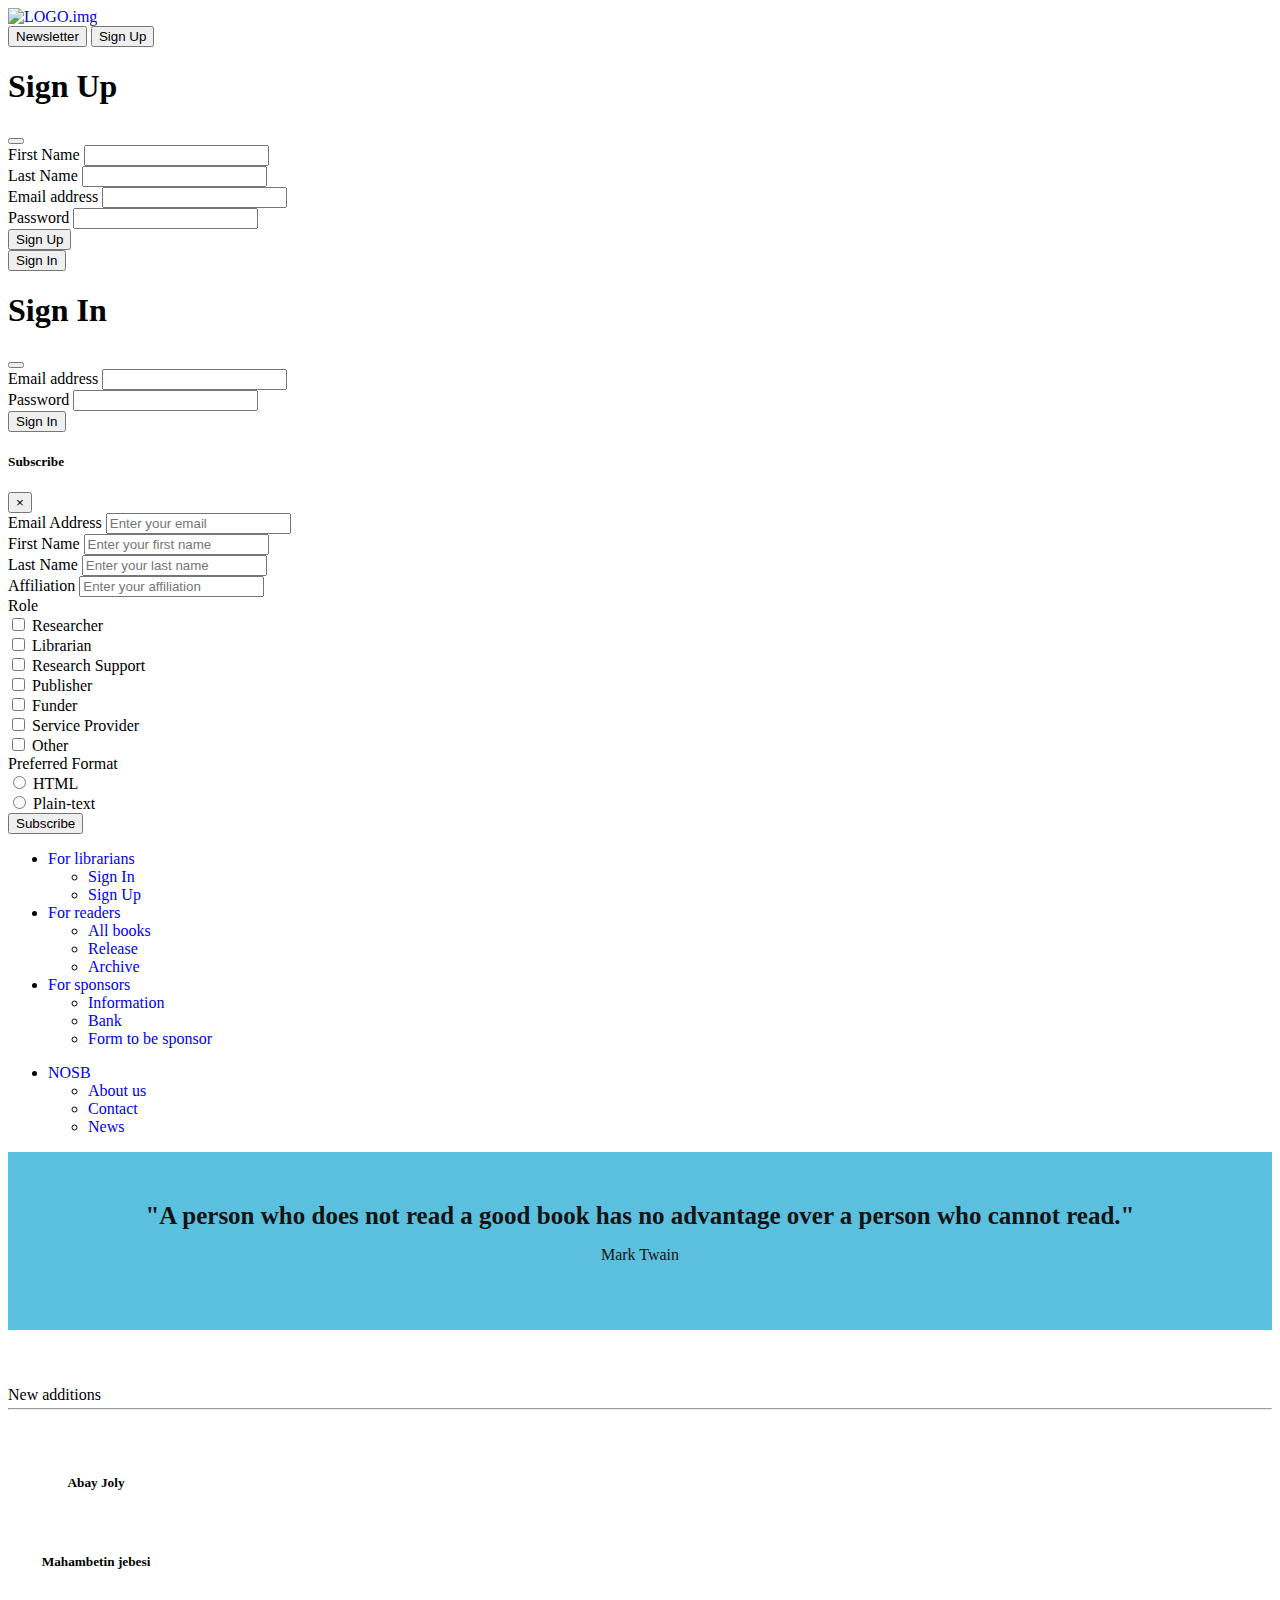
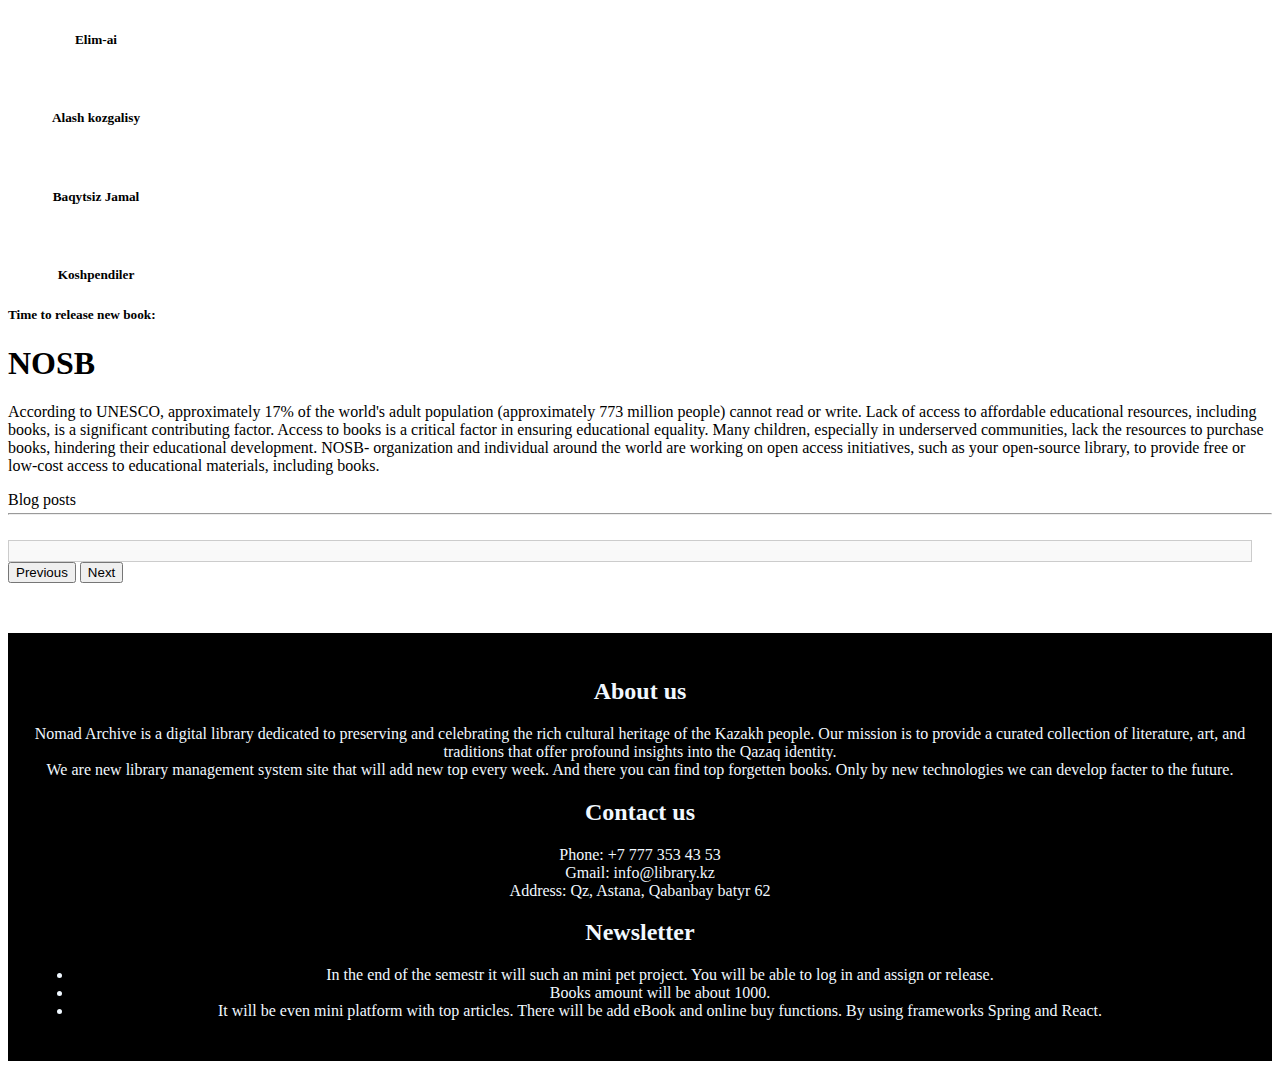
==== commit 53736beb: "last commit" ====
--- a/index.html
+++ b/index.html
@@ -38,7 +38,33 @@
 
 }
 
-
+ @keyframes fadeIn {
+            from {
+                opacity: 0;
+            }
+            to {
+                opacity: 1;
+            }
+        }
+
+        /* Apply the animation to the quote */
+        .quote {
+            animation: fadeIn 1s ease-in-out;
+        }
+
+        /* Style the background and text */
+        .bg-info {
+            background-color: #5bc0de;
+            color: #141212;
+            padding: 50px 0;
+            text-align: center;
+        }
+
+        /* Add some style to the quote text */
+        .quote strong {
+            font-size: 25px;
+        }
+        
       hr {
          margin-top: 4px;
          margin-bottom: 25px;
@@ -274,15 +300,7 @@
                   <li><a class="dropdown-item" href="#">Archive</a></li>
                </ul>
             </li>
-            <li class="nav-item dropdown mx-5">
-               <a class="nav-link dropdown-toggle text-white" href="#" role="button" data-bs-toggle="dropdown">For
-                  publishers</a>
-               <ul class="dropdown-menu">
-                  <li><a class="dropdown-item" href="#">Publish</a></li>
-                  <li><a class="dropdown-item" href="#">Be publisher form</a></li>
-                  <li><a class="dropdown-item" href="#">Foundation</a></li>
-               </ul>
-            </li>
+
             <li class="nav-item dropdown">
                <a class="nav-link dropdown-toggle text-white" href="#" role="button" data-bs-toggle="dropdown">For
                   sponsors</a>
@@ -314,16 +332,14 @@
    <!------------------ MAIN ------------------------>
 
    <!-- CITATION -->
-   <section class="bg-info">
-      <div class="container p-5">
-         <div class="row">
-            <strong style="font-size: 25px;">"Free education and health care are essential for the welfare of the
-               population."</strong>
-            <p>Jose Ramos Horta</p>
-         </div>
+<section class="bg-info">
+   <div class="container p-5">
+      <div class="row quote">
+         <strong>"A person who does not read a good book has no advantage over a person who cannot read."</strong>
+         <p>Mark Twain</p>
       </div>
-      </div>
-   </section>
+   </div>
+</section>
    <br>
    <br>
    <!-- BOOKS -->
@@ -418,55 +434,6 @@
 
          <div id="carousel">
             <div class="post">
-               <h1>Top 10 books for explore qazaq identity</h1>
-               <p>Yes our world is developing every second, But is it real you if you don't have your identity? Go to this top 10 books if
-         you want to know what the real Qazaq identity is! Qazaq identity is a rich tapestry woven from the nomadic traditions of
-         the Great Steppe, the cultural heritage of the Silk Road. It encompasses the lyrical poetry of all authors, the
-         intricate craftsmanship of traditional Kazakh yurts, and the timeless melodies of the dombra.
-         Qazaq identity is forged through the celebration of Nauryz, the communal gatherings of Zhylu, and the deep respect for
-         elders and ancestors. It's about cherishing the vast landscapes that stretch from the Caspian Sea to the Altai, and
-         understanding the interconnectedness of all living beings.
-         This identity is a source of pride for the Qazaq people, a source of generations to come, and a testament to the
-         enduring power of culture. Explore these top 10 books to delve deeper into the heart of Qazaq identity.</p>
-         </div>
-         <div class="post">
-            <h1> Top 5 books about batyrs in the past</h1>
-         <p>n the rich tapestry of Qazaq history, the Batyrs stand as legendary , the spirit of courage, honor, and indomitable
-         strength. The term "Batyrs" revered warriors who played a pivotal role in safeguarding the land and the cultural
-         heritage of the Qazaq people.
-         These valiant individuals were more than just skilled fighters; they were of chivalry and virtue. Clad in traditional
-         armor and armed with weapons the heart of the Qazaq steppes, Batyrs were known for their unwavering to their communities
-         and the principles they held dear.
-         Batyrs emerged during a time of change, when the Great Steppe bore witness to the ebb and flow of empires. Their
-         resilience and tactical brilliance were instrumental in defending the Qazaq lands from external threats, leaving an mark
-         on the annals of history.
-         Every qazaq man should to read Batyr eposis, books, romans.</p>
-         </div>
-         <div class="post">
-            <h1>Top 12 books for deep knowledge Alash</h1>
-            <p>
-               In the early 20th century, amidst the winds of change sweeping across Asia, emerged a vision that would forever be
-               etched in the annals of history - the Alash Orda. Alash, a beacon of hope and autonomy, was to the indomitable spirit of
-               the Kazakh people.
-               The Alash period was marked by a fervent reconnection with Kazakh. Language, literature, and art flourished, serving as
-               pillars. The words of poets and thinkers echoed through the nomadic expanse, the dreams of a united people.
-               The legacy of Alash lives on in the hearts of Kazakh patriots, the spirit of independence burned brightly. The imagery
-               of the strength and freedom, soared as a symbol of the Alash movement.
-               This 5 books for you if want to know what legacy they took!
-            </p>
-         </div>
-         <div class="post">
-            <h1>Top 7 books for qazaq girls identity</h1>
-            <p>Kazakh girls, also known as Qazaq girls, are the vibrant daughters of the vast steppes and rugged mountains of
-            Kazakhstan. Raised in a land where tradition and modernity interlace, they carry with them a rich cultural heritage
-            passed down through generations.
-            With dark, expressive eyes that mirror the soul of the Eurasian landscapes, Kazakh girls often possess a natural grace
-            and resilience. Their features tell stories of ancient nomadic tribes, connecting them to a history steeped in survival
-            and adaptation.
-            Yet, amidst the forward march into the future, Kazakh girls remain deeply connected to their roots. They celebrate
-            traditional festivals with fervor, where the echoes of dombra music and the lively steps of kuyruk dances fill the air.
-            They are keepers of age-old customs, cherishing the wisdom of their ancestors.
-            This 10 books for you if want to know about life of qazaq woman more.</p>
          </div>
          </div>
          <button type="button" id="prevPost">Previous</button>
